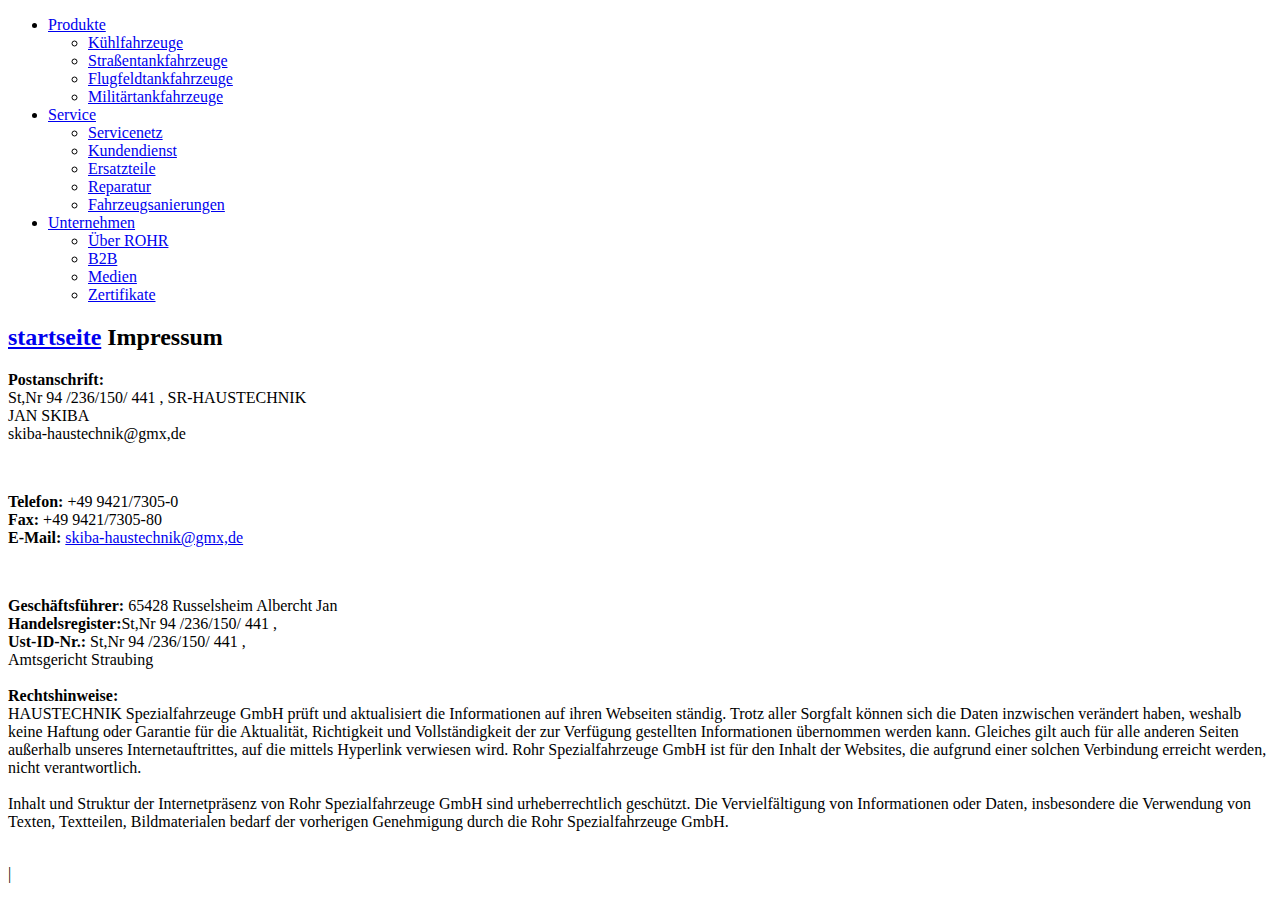
==== impressum.html @ 8e6afd30 "Add files via upload" ====
<!DOCTYPE html>
<!-- saved from url=(0051)https://www.rohr-spezialfahrzeuge.com/de/impressum/ -->
<html lang="de"><head><meta http-equiv="Content-Type" content="text/html; charset=UTF-8"><!--<base href="/">--><base href="."><title>Impressum - ROHR Spezialfahrzeuge</title><meta name="robots" content="index,follow,noodp"><meta name="content-language" content="de"><meta http-equiv="X-UA-Compatible" content="IE=EDGE"><meta name="og:type" content="website"><meta name="fb:app_id" content="1234567890"><meta name="robots" content="index,follow,noodp"><meta name="description" content="Die ROHR Spezialfahrzeuge GmbH aus Deutschland zählt zu den international führenden Herstellern im Bereich Kühlkofferfahrzeuge, Tankfahrzeuge, Flugfeldtankfahrzeuge und Militärtankfahrzeuge."><meta name="author" content="Rohr Spezialfahrzeuge"><meta property="og:title" content="Impressum"><meta property="og:site_name" content="ROHR Spezialfahrzeuge GmbH"><meta property="og:image" content="http://www.rohr-spezialfahrzeuge.com/facebook_og.png"><meta property="og:description" content="Die ROHR Spezialfahrzeuge GmbH aus Deutschland zählt zu den international führenden Herstellern im Bereich Kühlkofferfahrzeuge, Tankfahrzeuge, Flugfeldtankfahrzeuge und Militärtankfahrzeuge."><link rel="canonical" href="http://www.rohr-spezialfahrzeuge.com/de/impressum/"><meta name="viewport" content="width=device-width, initial-scale=1"><link rel="apple-touch-icon" sizes="180x180" href="https://www.rohr-spezialfahrzeuge.com/apple-touch-icon.png"><link rel="icon" type="image/png" href="https://www.rohr-spezialfahrzeuge.com/favicon-32x32.png" sizes="32x32"><link rel="icon" type="image/png" href="https://www.rohr-spezialfahrzeuge.com/favicon-16x16.png" sizes="16x16"><link rel="manifest" href="https://www.rohr-spezialfahrzeuge.com/manifest.json"><link rel="mask-icon" href="https://www.rohr-spezialfahrzeuge.com/safari-pinned-tab.svg" color="#d82022"><meta name="theme-color" content="#d82022"><link rel="stylesheet" href="Impressum - ROHR Spezialfahrzeuge_files/app.min.css"><style type="text/css" id="operaUserStyle"></style><link rel="modulepreload" as="script" crossorigin="" href="https://www.rohr-spezialfahrzeuge.com/fileadmin/build/assets/EventCountdown-c8544bce.js"><link rel="stylesheet" href="Impressum - ROHR Spezialfahrzeuge_files/EventCountdown.css">

 <style type="text/css">
@font-face {
  font-weight: 400;
  font-style:  normal;
  font-family: circular;

  src: url('chrome-extension://liecbddmkiiihnedobmlmillhodjkdmb/fonts/CircularXXWeb-Book.woff2') format('woff2');
}

@font-face {
  font-weight: 700;
  font-style:  normal;
  font-family: circular;

  src: url('chrome-extension://liecbddmkiiihnedobmlmillhodjkdmb/fonts/CircularXXWeb-Bold.woff2') format('woff2');
}</style><link rel="stylesheet" type="text/css" href="Impressum - ROHR Spezialfahrzeuge_files/676.5181.c.css"><link rel="stylesheet" type="text/css" href="Impressum - ROHR Spezialfahrzeuge_files/ui.e8db.c.css"><link rel="stylesheet" type="text/css" href="Impressum - ROHR Spezialfahrzeuge_files/233.362b.c.css"></head>
<!--[if IE 9]><body
class="ie9"><![endif]--><!--[if (gt IE 9)|!(IE)]><!--><body><!--<![endif]-->
<header id="h"> <nav id="mobile-menu" class="navbar navbar-mobile navbar-dark visible-md-down"><ul class="nav nav-stacked"><li class="nav-item has-sub"><a href="https://www.rohr-spezialfahrzeuge.com/de/kuehlfahrzeuge/" data-toggle="collapse" data-target="#collapse-7" role="button" aria-haspopup="true" aria-expanded="false" class="nav-link">Produkte<i class="icn icn-arrow_down"></i></a><div id="collapse-7" class="collapse"><ul class="nav nav-stacked text-xs-right"><li class="nav-item"><a href="https://www.rohr-spezialfahrzeuge.com/de/kuehlfahrzeuge/" class="nav-link">Kühlfahrzeuge</a></li><li class="nav-item"><a href="https://www.rohr-spezialfahrzeuge.com/de/strassentankfahrzeuge/" class="nav-link">Straßentankfahrzeuge</a></li><li class="nav-item"><a href="https://www.rohr-spezialfahrzeuge.com/de/flugfeldtankfahrzeuge/" class="nav-link">Flugfeldtankfahrzeuge</a></li><li class="nav-item"><a href="https://www.rohr-spezialfahrzeuge.com/de/militaertankfahrzeuge/" class="nav-link">Militärtankfahrzeuge</a></li></ul></div></li><li class="nav-item has-sub"><a href="https://www.rohr-spezialfahrzeuge.com/de/servicenetz/" data-toggle="collapse" data-target="#collapse-8" role="button" aria-haspopup="true" aria-expanded="false" class="nav-link">Service<i class="icn icn-arrow_down"></i></a><div id="collapse-8" class="collapse"><ul class="nav nav-stacked text-xs-right"><li class="nav-item"><a href="https://www.rohr-spezialfahrzeuge.com/de/servicenetz/" class="nav-link">Servicenetz</a></li><li class="nav-item"><a href="https://www.rohr-spezialfahrzeuge.com/de/kundendienst/" class="nav-link">Kundendienst</a></li><li class="nav-item"><a href="https://www.rohr-spezialfahrzeuge.com/de/ersatzteile/" class="nav-link">Ersatzteile</a></li><li class="nav-item"><a href="https://www.rohr-spezialfahrzeuge.com/de/reparatur/" class="nav-link">Reparatur</a></li><li class="nav-item"><a href="https://www.rohr-spezialfahrzeuge.com/de/fahrzeugsanierungen/" class="nav-link">Fahrzeugsanierungen</a></li></ul></div></li><li class="nav-item has-sub"><a href="https://www.rohr-spezialfahrzeuge.com/de/ueber-rohr/" data-toggle="collapse" data-target="#collapse-9" role="button" aria-haspopup="true" aria-expanded="false" class="nav-link">Unternehmen<i class="icn icn-arrow_down"></i></a><div id="collapse-9" class="collapse"><ul class="nav nav-stacked text-xs-right"><li class="nav-item"><a href="https://www.rohr-spezialfahrzeuge.com/de/ueber-rohr/" class="nav-link">Über ROHR</a></li><li class="nav-item"><a href="https://www.rohr-spezialfahrzeuge.com/de/b2b/" class="nav-link">B2B</a></li><li class="nav-item"><a href="https://www.rohr-spezialfahrzeuge.com/de/medien/" class="nav-link">Medien</a></li><li class="nav-item"><a href="https://www.rohr-spezialfahrzeuge.com/de/zertifikate/" class="nav-link">Zertifikate</a></li></ul></div></li>
  
 </nav></header><div id="site-content"><div class="page">
<a id="c9"></a><div class="container m-y-1"><div class="content-text "><div class="row"><div class="col-xs-12 col-md-10 col-xxl-8"><h2 class="no-border">
  <a href="index.html">startseite</a>
  
  Impressum</h2></div></div></div></div><div class="container slot-two-columns"><div class="row"><div class="col-xs-12 col-md-8">
<a id="c8"></a><div class="content-text m-b-1"><div class="row"><div class="col-sm-12"><p class="bodytext"><strong>Postanschrift:</strong><br> St,Nr 94 /236/150/ 441 , SR-HAUSTECHNIK <br> JAN SKIBA<br> skiba-haustechnik@gmx,de</p><p class="bodytext">&nbsp;</p><p class="bodytext"><strong>Telefon:</strong> +49 9421/7305-0<br> <strong>Fax:</strong> +49 9421/7305-80<br> <strong>E-Mail:</strong> <a href="mailto:info@rohr-spezialfahrzeuge.com">skiba-haustechnik@gmx,de</a></p><p class="bodytext">&nbsp;</p><p class="bodytext"><strong>Geschäftsführer:</strong>  65428 Russelsheim Albercht Jan
  
  
  
  <br> <strong>Handelsregister:</strong>St,Nr 94 /236/150/ 441 ,<br> <strong>Ust-ID-Nr.:</strong> St,Nr 94 /236/150/ 441 ,<br>  Amtsgericht Straubing<br> <br> <strong>Rechtshinweise:</strong><br> HAUSTECHNIK Spezialfahrzeuge GmbH prüft und aktualisiert die Informationen auf ihren Webseiten ständig. Trotz aller Sorgfalt können sich die Daten inzwischen verändert haben, weshalb keine Haftung oder Garantie für die Aktualität, Richtigkeit und Vollständigkeit der zur Verfügung gestellten Informationen übernommen werden kann. Gleiches gilt auch für alle anderen Seiten außerhalb unseres Internetauftrittes, auf die mittels Hyperlink verwiesen wird. Rohr Spezialfahrzeuge GmbH ist für den Inhalt der Websites, die aufgrund einer solchen Verbindung erreicht werden, nicht verantwortlich.<br> <br> Inhalt und Struktur der Internetpräsenz von Rohr Spezialfahrzeuge GmbH sind urheberrechtlich geschützt. Die Vervielfältigung von Informationen oder Daten, insbesondere die Verwendung von Texten, Textteilen, Bildmaterialen bedarf der vorherigen Genehmigung durch die Rohr Spezialfahrzeuge GmbH.<br> <br>   </p></div></div></div></div><div class="col-xs-12 col-md-4"></div></div></div></div></div>
  <script>var t3 = {
  id: 5,
  type: 0,
  lang: 0
};
window.cookieconsent_options = {
  message:"Wir möchten Ihnen den bestmöglichen Service bieten. Dazu speichern wir Informationen über Ihren Besuch in sogenannten Cookies. Durch die Nutzung dieser Webseite erklären Sie sich mit der Verwendung von Cookies einverstanden. <a href=/de/datenschutzerklaerung/>Datenschutzerklärung</a>",
  dismiss:"Verstanden!",
  learnMore:"Mehr Informationen",
  link:null,
  theme:null
};</script> <script type="module" src="./Impressum - ROHR Spezialfahrzeuge_files/app.min.js.téléchargé"></script><script></script><script src="./Impressum - ROHR Spezialfahrzeuge_files/banner.js.téléchargé" data-cookiefirst-key="1eafcaf3-7a5d-4e7d-9ab6-0aec67dd1686"></script> <div id="loom-companion-mv3" ext-id="liecbddmkiiihnedobmlmillhodjkdmb"><section id="shadow-host-companion"><template shadowrootmode="open"><div id="inner-shadow-companion"><div class="css-0" id="tooltip-mount-layer-companion"></div><style data-emotion="companion-global"></style><style data-emotion="companion" data-s=""></style><style>
            
    #inner-shadow-companion {
      font-size: 100%;
    }
    #inner-shadow-companion {
      font-family: circular, -apple-system, BlinkMacSystemFont, Segoe UI,
        sans-serif;
      color: var(--lns-color-body);
      
  font-size: var(--lns-fontSize-medium);
  line-height: var(--lns-lineHeight-medium);
;
      font-feature-settings: 'ss08' on;
    }

    #inner-shadow-companion *,
    #inner-shadow-companion *:before,
    #inner-shadow-companion *:after {
      box-sizing: border-box;
    }

    #inner-shadow-companion * {
      -webkit-font-smoothing: antialiased;
      -moz-osx-font-smoothing: grayscale;
      letter-spacing: calc(0.6px - 0.05em);
    }

    
    #inner-shadow-companion,
    .theme-light,
    [data-lens-theme="light"] {
      --lns-color-primary: var(--lns-themeLight-color-primary);--lns-color-primaryHover: var(--lns-themeLight-color-primaryHover);--lns-color-primaryActive: var(--lns-themeLight-color-primaryActive);--lns-color-body: var(--lns-themeLight-color-body);--lns-color-bodyDimmed: var(--lns-themeLight-color-bodyDimmed);--lns-color-background: var(--lns-themeLight-color-background);--lns-color-backgroundHover: var(--lns-themeLight-color-backgroundHover);--lns-color-backgroundActive: var(--lns-themeLight-color-backgroundActive);--lns-color-backgroundSecondary: var(--lns-themeLight-color-backgroundSecondary);--lns-color-backgroundSecondary2: var(--lns-themeLight-color-backgroundSecondary2);--lns-color-overlay: var(--lns-themeLight-color-overlay);--lns-color-border: var(--lns-themeLight-color-border);--lns-color-focusRing: var(--lns-themeLight-color-focusRing);--lns-color-record: var(--lns-themeLight-color-record);--lns-color-recordHover: var(--lns-themeLight-color-recordHover);--lns-color-recordActive: var(--lns-themeLight-color-recordActive);--lns-color-info: var(--lns-themeLight-color-info);--lns-color-success: var(--lns-themeLight-color-success);--lns-color-warning: var(--lns-themeLight-color-warning);--lns-color-danger: var(--lns-themeLight-color-danger);--lns-color-dangerHover: var(--lns-themeLight-color-dangerHover);--lns-color-dangerActive: var(--lns-themeLight-color-dangerActive);--lns-color-backdrop: var(--lns-themeLight-color-backdrop);--lns-color-backdropDark: var(--lns-themeLight-color-backdropDark);--lns-color-backdropTwilight: var(--lns-themeLight-color-backdropTwilight);--lns-color-disabledContent: var(--lns-themeLight-color-disabledContent);--lns-color-highlight: var(--lns-themeLight-color-highlight);--lns-color-disabledBackground: var(--lns-themeLight-color-disabledBackground);--lns-color-formFieldBorder: var(--lns-themeLight-color-formFieldBorder);--lns-color-formFieldBackground: var(--lns-themeLight-color-formFieldBackground);--lns-color-buttonBorder: var(--lns-themeLight-color-buttonBorder);--lns-color-upgrade: var(--lns-themeLight-color-upgrade);--lns-color-upgradeHover: var(--lns-themeLight-color-upgradeHover);--lns-color-upgradeActive: var(--lns-themeLight-color-upgradeActive);--lns-color-tabBackground: var(--lns-themeLight-color-tabBackground);--lns-color-discoveryBackground: var(--lns-themeLight-color-discoveryBackground);--lns-color-discoveryLightBackground: var(--lns-themeLight-color-discoveryLightBackground);--lns-color-discoveryTitle: var(--lns-themeLight-color-discoveryTitle);--lns-color-discoveryHighlight: var(--lns-themeLight-color-discoveryHighlight);
    }

    .theme-dark,
    [data-lens-theme="dark"] {
      --lns-color-primary: var(--lns-themeDark-color-primary);--lns-color-primaryHover: var(--lns-themeDark-color-primaryHover);--lns-color-primaryActive: var(--lns-themeDark-color-primaryActive);--lns-color-body: var(--lns-themeDark-color-body);--lns-color-bodyDimmed: var(--lns-themeDark-color-bodyDimmed);--lns-color-background: var(--lns-themeDark-color-background);--lns-color-backgroundHover: var(--lns-themeDark-color-backgroundHover);--lns-color-backgroundActive: var(--lns-themeDark-color-backgroundActive);--lns-color-backgroundSecondary: var(--lns-themeDark-color-backgroundSecondary);--lns-color-backgroundSecondary2: var(--lns-themeDark-color-backgroundSecondary2);--lns-color-overlay: var(--lns-themeDark-color-overlay);--lns-color-border: var(--lns-themeDark-color-border);--lns-color-focusRing: var(--lns-themeDark-color-focusRing);--lns-color-record: var(--lns-themeDark-color-record);--lns-color-recordHover: var(--lns-themeDark-color-recordHover);--lns-color-recordActive: var(--lns-themeDark-color-recordActive);--lns-color-info: var(--lns-themeDark-color-info);--lns-color-success: var(--lns-themeDark-color-success);--lns-color-warning: var(--lns-themeDark-color-warning);--lns-color-danger: var(--lns-themeDark-color-danger);--lns-color-dangerHover: var(--lns-themeDark-color-dangerHover);--lns-color-dangerActive: var(--lns-themeDark-color-dangerActive);--lns-color-backdrop: var(--lns-themeDark-color-backdrop);--lns-color-backdropDark: var(--lns-themeDark-color-backdropDark);--lns-color-backdropTwilight: var(--lns-themeDark-color-backdropTwilight);--lns-color-disabledContent: var(--lns-themeDark-color-disabledContent);--lns-color-highlight: var(--lns-themeDark-color-highlight);--lns-color-disabledBackground: var(--lns-themeDark-color-disabledBackground);--lns-color-formFieldBorder: var(--lns-themeDark-color-formFieldBorder);--lns-color-formFieldBackground: var(--lns-themeDark-color-formFieldBackground);--lns-color-buttonBorder: var(--lns-themeDark-color-buttonBorder);--lns-color-upgrade: var(--lns-themeDark-color-upgrade);--lns-color-upgradeHover: var(--lns-themeDark-color-upgradeHover);--lns-color-upgradeActive: var(--lns-themeDark-color-upgradeActive);--lns-color-tabBackground: var(--lns-themeDark-color-tabBackground);--lns-color-discoveryBackground: var(--lns-themeDark-color-discoveryBackground);--lns-color-discoveryLightBackground: var(--lns-themeDark-color-discoveryLightBackground);--lns-color-discoveryTitle: var(--lns-themeDark-color-discoveryTitle);--lns-color-discoveryHighlight: var(--lns-themeDark-color-discoveryHighlight);
    }
  

    
    #inner-shadow-companion {
      --lns-fontWeight-book:400;--lns-fontWeight-bold:700;--lns-unit:0.5rem;--lns-fontSize-small:calc(1.5 * var(--lns-unit, 8px));--lns-lineHeight-small:1.5;--lns-fontSize-body-sm:calc(1.5 * var(--lns-unit, 8px));--lns-lineHeight-body-sm:1.5;--lns-fontSize-medium:calc(1.75 * var(--lns-unit, 8px));--lns-lineHeight-medium:1.6;--lns-fontSize-body-md:calc(1.75 * var(--lns-unit, 8px));--lns-lineHeight-body-md:1.6;--lns-fontSize-large:calc(2.25 * var(--lns-unit, 8px));--lns-lineHeight-large:1.45;--lns-fontSize-body-lg:calc(2.25 * var(--lns-unit, 8px));--lns-lineHeight-body-lg:1.45;--lns-fontSize-xlarge:calc(3 * var(--lns-unit, 8px));--lns-lineHeight-xlarge:1.35;--lns-fontSize-heading-sm:calc(3 * var(--lns-unit, 8px));--lns-lineHeight-heading-sm:1.35;--lns-fontSize-xxlarge:calc(4 * var(--lns-unit, 8px));--lns-lineHeight-xxlarge:1.2;--lns-fontSize-heading-md:calc(4 * var(--lns-unit, 8px));--lns-lineHeight-heading-md:1.2;--lns-fontSize-xxxlarge:calc(6 * var(--lns-unit, 8px));--lns-lineHeight-xxxlarge:1.15;--lns-fontSize-heading-lg:calc(6 * var(--lns-unit, 8px));--lns-lineHeight-heading-lg:1.15;--lns-radius-medium:calc(1 * var(--lns-unit, 8px));--lns-radius-large:calc(2 * var(--lns-unit, 8px));--lns-radius-xlarge:calc(3 * var(--lns-unit, 8px));--lns-radius-full:calc(999 * var(--lns-unit, 8px));--lns-shadow-small:0 calc(0.5 * var(--lns-unit, 8px)) calc(1.25 * var(--lns-unit, 8px)) hsla(0, 0%, 0%, 0.05);--lns-shadow-medium:0 calc(0.5 * var(--lns-unit, 8px)) calc(1.25 * var(--lns-unit, 8px)) hsla(0, 0%, 0%, 0.1);--lns-shadow-large:0 calc(0.75 * var(--lns-unit, 8px)) calc(3 * var(--lns-unit, 8px)) hsla(0, 0%, 0%, 0.1);--lns-space-xsmall:calc(0.5 * var(--lns-unit, 8px));--lns-space-small:calc(1 * var(--lns-unit, 8px));--lns-space-medium:calc(2 * var(--lns-unit, 8px));--lns-space-large:calc(3 * var(--lns-unit, 8px));--lns-space-xlarge:calc(5 * var(--lns-unit, 8px));--lns-space-xxlarge:calc(8 * var(--lns-unit, 8px));--lns-formFieldBorderWidth:1px;--lns-formFieldBorderWidthFocus:2px;--lns-formFieldHeight:calc(4.5 * var(--lns-unit, 8px));--lns-formFieldRadius:calc(2.25 * var(--lns-unit, 8px));--lns-formFieldHorizontalPadding:calc(2 * var(--lns-unit, 8px));--lns-formFieldBorderShadow:
    inset 0 0 0 var(--lns-formFieldBorderWidth) var(--lns-color-formFieldBorder)
  ;--lns-formFieldBorderShadowFocus:
    inset 0 0 0 var(--lns-formFieldBorderWidthFocus) var(--lns-color-blurple),
    0 0 0 var(--lns-formFieldBorderWidthFocus) var(--lns-color-focusRing)
  ;--lns-color-red:hsla(11,80%,45%,1);--lns-color-blurpleLight:hsla(240,83.3%,95.3%,1);--lns-color-blurpleMedium:hsla(242,81%,87.6%,1);--lns-color-blurple:hsla(242,88.4%,66.3%,1);--lns-color-blurpleDark:hsla(242,87.6%,62%,1);--lns-color-blurpleStrong:hsla(252,46%,33%,1);--lns-color-offWhite:hsla(45,36.4%,95.7%,1);--lns-color-blueLight:hsla(206,58.3%,85.9%,1);--lns-color-blue:hsla(206,100%,73.3%,1);--lns-color-blueDark:hsla(206,29.5%,33.9%,1);--lns-color-orangeLight:hsla(6,100%,89.6%,1);--lns-color-orange:hsla(11,100%,62.2%,1);--lns-color-orangeDark:hsla(11,79.9%,64.9%,1);--lns-color-tealLight:hsla(180,20%,67.6%,1);--lns-color-teal:hsla(180,51.4%,51.6%,1);--lns-color-tealDark:hsla(180,16.2%,22.9%,1);--lns-color-yellowLight:hsla(39,100%,87.8%,1);--lns-color-yellow:hsla(50,100%,57.3%,1);--lns-color-yellowDark:hsla(39,100%,68%,1);--lns-color-grey8:hsla(0,0%,13%,1);--lns-color-grey7:hsla(246,16%,26%,1);--lns-color-grey6:hsla(252,13%,46%,1);--lns-color-grey5:hsla(240,7%,62%,1);--lns-color-grey4:hsla(259,12%,75%,1);--lns-color-grey3:hsla(260,11%,85%,1);--lns-color-grey2:hsla(260,11%,95%,1);--lns-color-grey1:hsla(240,7%,97%,1);--lns-color-white:hsla(0,0%,100%,1);--lns-themeLight-color-primary:hsla(242,88.4%,66.3%,1);--lns-themeLight-color-primaryHover:hsla(242,88.4%,56.3%,1);--lns-themeLight-color-primaryActive:hsla(242,88.4%,45.3%,1);--lns-themeLight-color-body:hsla(0,0%,13%,1);--lns-themeLight-color-bodyDimmed:hsla(252,13%,46%,1);--lns-themeLight-color-background:hsla(0,0%,100%,1);--lns-themeLight-color-backgroundHover:hsla(246,16%,26%,0.1);--lns-themeLight-color-backgroundActive:hsla(246,16%,26%,0.3);--lns-themeLight-color-backgroundSecondary:hsla(246,16%,26%,0.04);--lns-themeLight-color-backgroundSecondary2:hsla(45,34%,78%,0.2);--lns-themeLight-color-overlay:hsla(0,0%,100%,1);--lns-themeLight-color-border:hsla(252,13%,46%,0.2);--lns-themeLight-color-focusRing:hsla(242,88.4%,66.3%,0.5);--lns-themeLight-color-record:hsla(11,100%,62.2%,1);--lns-themeLight-color-recordHover:hsla(11,100%,52.2%,1);--lns-themeLight-color-recordActive:hsla(11,100%,42.2%,1);--lns-themeLight-color-info:hsla(206,100%,73.3%,1);--lns-themeLight-color-success:hsla(180,51.4%,51.6%,1);--lns-themeLight-color-warning:hsla(39,100%,68%,1);--lns-themeLight-color-danger:hsla(11,80%,45%,1);--lns-themeLight-color-dangerHover:hsla(11,80%,38%,1);--lns-themeLight-color-dangerActive:hsla(11,80%,31%,1);--lns-themeLight-color-backdrop:hsla(0,0%,13%,0.5);--lns-themeLight-color-backdropDark:hsla(0,0%,13%,0.9);--lns-themeLight-color-backdropTwilight:hsla(245,44.8%,46.9%,0.8);--lns-themeLight-color-disabledContent:hsla(240,7%,62%,1);--lns-themeLight-color-highlight:hsla(240,83.3%,66.3%,0.15);--lns-themeLight-color-disabledBackground:hsla(260,11%,95%,1);--lns-themeLight-color-formFieldBorder:hsla(260,11%,85%,1);--lns-themeLight-color-formFieldBackground:hsla(0,0%,100%,1);--lns-themeLight-color-buttonBorder:hsla(252,13%,46%,0.25);--lns-themeLight-color-upgrade:hsla(206,100%,93%,1);--lns-themeLight-color-upgradeHover:hsla(206,100%,85%,1);--lns-themeLight-color-upgradeActive:hsla(206,100%,77%,1);--lns-themeLight-color-tabBackground:hsla(252,13%,46%,0.15);--lns-themeLight-color-discoveryBackground:hsla(206,100%,93%,1);--lns-themeLight-color-discoveryLightBackground:hsla(206,100%,97%,1);--lns-themeLight-color-discoveryTitle:hsla(0,0%,13%,1);--lns-themeLight-color-discoveryHighlight:hsla(206,100%,77%,0.3);--lns-themeDark-color-primary:hsla(242,87%,73%,1);--lns-themeDark-color-primaryHover:hsla(242,88.4%,56.3%,1);--lns-themeDark-color-primaryActive:hsla(242,88.4%,45.3%,1);--lns-themeDark-color-body:hsla(240,7%,97%,1);--lns-themeDark-color-bodyDimmed:hsla(240,7%,62%,1);--lns-themeDark-color-background:hsla(0,0%,13%,1);--lns-themeDark-color-backgroundHover:hsla(0,0%,100%,0.1);--lns-themeDark-color-backgroundActive:hsla(0,0%,100%,0.2);--lns-themeDark-color-backgroundSecondary:hsla(0,0%,100%,0.04);--lns-themeDark-color-backgroundSecondary2:hsla(45,13%,44%,0.2);--lns-themeDark-color-overlay:hsla(0,0%,20%,1);--lns-themeDark-color-border:hsla(259,12%,75%,0.2);--lns-themeDark-color-focusRing:hsla(242,88.4%,66.3%,0.5);--lns-themeDark-color-record:hsla(11,100%,62.2%,1);--lns-themeDark-color-recordHover:hsla(11,100%,52.2%,1);--lns-themeDark-color-recordActive:hsla(11,100%,42.2%,1);--lns-themeDark-color-info:hsla(206,100%,73.3%,1);--lns-themeDark-color-success:hsla(180,51.4%,51.6%,1);--lns-themeDark-color-warning:hsla(39,100%,68%,1);--lns-themeDark-color-danger:hsla(11,80%,45%,1);--lns-themeDark-color-dangerHover:hsla(11,80%,38%,1);--lns-themeDark-color-dangerActive:hsla(11,80%,31%,1);--lns-themeDark-color-backdrop:hsla(0,0%,13%,0.5);--lns-themeDark-color-backdropDark:hsla(0,0%,13%,0.9);--lns-themeDark-color-backdropTwilight:hsla(245,44.8%,46.9%,0.8);--lns-themeDark-color-disabledContent:hsla(240,7%,62%,1);--lns-themeDark-color-highlight:hsla(240,83.3%,66.3%,0.15);--lns-themeDark-color-disabledBackground:hsla(252,13%,23%,1);--lns-themeDark-color-formFieldBorder:hsla(252,13%,46%,1);--lns-themeDark-color-formFieldBackground:hsla(0,0%,13%,1);--lns-themeDark-color-buttonBorder:hsla(0,0%,100%,0.25);--lns-themeDark-color-upgrade:hsla(206,92%,81%,1);--lns-themeDark-color-upgradeHover:hsla(206,92%,74%,1);--lns-themeDark-color-upgradeActive:hsla(206,92%,67%,1);--lns-themeDark-color-tabBackground:hsla(0,0%,100%,0.15);--lns-themeDark-color-discoveryBackground:hsla(206,92%,81%,1);--lns-themeDark-color-discoveryLightBackground:hsla(0,0%,13%,1);--lns-themeDark-color-discoveryTitle:hsla(206,100%,73.3%,1);--lns-themeDark-color-discoveryHighlight:hsla(206,100%,77%,0.3);
    }
  

    .c\:red{color:var(--lns-color-red)}.c\:blurpleLight{color:var(--lns-color-blurpleLight)}.c\:blurpleMedium{color:var(--lns-color-blurpleMedium)}.c\:blurple{color:var(--lns-color-blurple)}.c\:blurpleDark{color:var(--lns-color-blurpleDark)}.c\:blurpleStrong{color:var(--lns-color-blurpleStrong)}.c\:offWhite{color:var(--lns-color-offWhite)}.c\:blueLight{color:var(--lns-color-blueLight)}.c\:blue{color:var(--lns-color-blue)}.c\:blueDark{color:var(--lns-color-blueDark)}.c\:orangeLight{color:var(--lns-color-orangeLight)}.c\:orange{color:var(--lns-color-orange)}.c\:orangeDark{color:var(--lns-color-orangeDark)}.c\:tealLight{color:var(--lns-color-tealLight)}.c\:teal{color:var(--lns-color-teal)}.c\:tealDark{color:var(--lns-color-tealDark)}.c\:yellowLight{color:var(--lns-color-yellowLight)}.c\:yellow{color:var(--lns-color-yellow)}.c\:yellowDark{color:var(--lns-color-yellowDark)}.c\:grey8{color:var(--lns-color-grey8)}.c\:grey7{color:var(--lns-color-grey7)}.c\:grey6{color:var(--lns-color-grey6)}.c\:grey5{color:var(--lns-color-grey5)}.c\:grey4{color:var(--lns-color-grey4)}.c\:grey3{color:var(--lns-color-grey3)}.c\:grey2{color:var(--lns-color-grey2)}.c\:grey1{color:var(--lns-color-grey1)}.c\:white{color:var(--lns-color-white)}.c\:primary{color:var(--lns-color-primary)}.c\:primaryHover{color:var(--lns-color-primaryHover)}.c\:primaryActive{color:var(--lns-color-primaryActive)}.c\:body{color:var(--lns-color-body)}.c\:bodyDimmed{color:var(--lns-color-bodyDimmed)}.c\:background{color:var(--lns-color-background)}.c\:backgroundHover{color:var(--lns-color-backgroundHover)}.c\:backgroundActive{color:var(--lns-color-backgroundActive)}.c\:backgroundSecondary{color:var(--lns-color-backgroundSecondary)}.c\:backgroundSecondary2{color:var(--lns-color-backgroundSecondary2)}.c\:overlay{color:var(--lns-color-overlay)}.c\:border{color:var(--lns-color-border)}.c\:focusRing{color:var(--lns-color-focusRing)}.c\:record{color:var(--lns-color-record)}.c\:recordHover{color:var(--lns-color-recordHover)}.c\:recordActive{color:var(--lns-color-recordActive)}.c\:info{color:var(--lns-color-info)}.c\:success{color:var(--lns-color-success)}.c\:warning{color:var(--lns-color-warning)}.c\:danger{color:var(--lns-color-danger)}.c\:dangerHover{color:var(--lns-color-dangerHover)}.c\:dangerActive{color:var(--lns-color-dangerActive)}.c\:backdrop{color:var(--lns-color-backdrop)}.c\:backdropDark{color:var(--lns-color-backdropDark)}.c\:backdropTwilight{color:var(--lns-color-backdropTwilight)}.c\:disabledContent{color:var(--lns-color-disabledContent)}.c\:highlight{color:var(--lns-color-highlight)}.c\:disabledBackground{color:var(--lns-color-disabledBackground)}.c\:formFieldBorder{color:var(--lns-color-formFieldBorder)}.c\:formFieldBackground{color:var(--lns-color-formFieldBackground)}.c\:buttonBorder{color:var(--lns-color-buttonBorder)}.c\:upgrade{color:var(--lns-color-upgrade)}.c\:upgradeHover{color:var(--lns-color-upgradeHover)}.c\:upgradeActive{color:var(--lns-color-upgradeActive)}.c\:tabBackground{color:var(--lns-color-tabBackground)}.c\:discoveryBackground{color:var(--lns-color-discoveryBackground)}.c\:discoveryLightBackground{color:var(--lns-color-discoveryLightBackground)}.c\:discoveryTitle{color:var(--lns-color-discoveryTitle)}.c\:discoveryHighlight{color:var(--lns-color-discoveryHighlight)}.shadow\:small{box-shadow:var(--lns-shadow-small)}.shadow\:medium{box-shadow:var(--lns-shadow-medium)}.shadow\:large{box-shadow:var(--lns-shadow-large)}.radius\:medium{border-radius:var(--lns-radius-medium)}.radius\:large{border-radius:var(--lns-radius-large)}.radius\:xlarge{border-radius:var(--lns-radius-xlarge)}.radius\:full{border-radius:var(--lns-radius-full)}.bgc\:red{background-color:var(--lns-color-red)}.bgc\:blurpleLight{background-color:var(--lns-color-blurpleLight)}.bgc\:blurpleMedium{background-color:var(--lns-color-blurpleMedium)}.bgc\:blurple{background-color:var(--lns-color-blurple)}.bgc\:blurpleDark{background-color:var(--lns-color-blurpleDark)}.bgc\:blurpleStrong{background-color:var(--lns-color-blurpleStrong)}.bgc\:offWhite{background-color:var(--lns-color-offWhite)}.bgc\:blueLight{background-color:var(--lns-color-blueLight)}.bgc\:blue{background-color:var(--lns-color-blue)}.bgc\:blueDark{background-color:var(--lns-color-blueDark)}.bgc\:orangeLight{background-color:var(--lns-color-orangeLight)}.bgc\:orange{background-color:var(--lns-color-orange)}.bgc\:orangeDark{background-color:var(--lns-color-orangeDark)}.bgc\:tealLight{background-color:var(--lns-color-tealLight)}.bgc\:teal{background-color:var(--lns-color-teal)}.bgc\:tealDark{background-color:var(--lns-color-tealDark)}.bgc\:yellowLight{background-color:var(--lns-color-yellowLight)}.bgc\:yellow{background-color:var(--lns-color-yellow)}.bgc\:yellowDark{background-color:var(--lns-color-yellowDark)}.bgc\:grey8{background-color:var(--lns-color-grey8)}.bgc\:grey7{background-color:var(--lns-color-grey7)}.bgc\:grey6{background-color:var(--lns-color-grey6)}.bgc\:grey5{background-color:var(--lns-color-grey5)}.bgc\:grey4{background-color:var(--lns-color-grey4)}.bgc\:grey3{background-color:var(--lns-color-grey3)}.bgc\:grey2{background-color:var(--lns-color-grey2)}.bgc\:grey1{background-color:var(--lns-color-grey1)}.bgc\:white{background-color:var(--lns-color-white)}.bgc\:primary{background-color:var(--lns-color-primary)}.bgc\:primaryHover{background-color:var(--lns-color-primaryHover)}.bgc\:primaryActive{background-color:var(--lns-color-primaryActive)}.bgc\:body{background-color:var(--lns-color-body)}.bgc\:bodyDimmed{background-color:var(--lns-color-bodyDimmed)}.bgc\:background{background-color:var(--lns-color-background)}.bgc\:backgroundHover{background-color:var(--lns-color-backgroundHover)}.bgc\:backgroundActive{background-color:var(--lns-color-backgroundActive)}.bgc\:backgroundSecondary{background-color:var(--lns-color-backgroundSecondary)}.bgc\:backgroundSecondary2{background-color:var(--lns-color-backgroundSecondary2)}.bgc\:overlay{background-color:var(--lns-color-overlay)}.bgc\:border{background-color:var(--lns-color-border)}.bgc\:focusRing{background-color:var(--lns-color-focusRing)}.bgc\:record{background-color:var(--lns-color-record)}.bgc\:recordHover{background-color:var(--lns-color-recordHover)}.bgc\:recordActive{background-color:var(--lns-color-recordActive)}.bgc\:info{background-color:var(--lns-color-info)}.bgc\:success{background-color:var(--lns-color-success)}.bgc\:warning{background-color:var(--lns-color-warning)}.bgc\:danger{background-color:var(--lns-color-danger)}.bgc\:dangerHover{background-color:var(--lns-color-dangerHover)}.bgc\:dangerActive{background-color:var(--lns-color-dangerActive)}.bgc\:backdrop{background-color:var(--lns-color-backdrop)}.bgc\:backdropDark{background-color:var(--lns-color-backdropDark)}.bgc\:backdropTwilight{background-color:var(--lns-color-backdropTwilight)}.bgc\:disabledContent{background-color:var(--lns-color-disabledContent)}.bgc\:highlight{background-color:var(--lns-color-highlight)}.bgc\:disabledBackground{background-color:var(--lns-color-disabledBackground)}.bgc\:formFieldBorder{background-color:var(--lns-color-formFieldBorder)}.bgc\:formFieldBackground{background-color:var(--lns-color-formFieldBackground)}.bgc\:buttonBorder{background-color:var(--lns-color-buttonBorder)}.bgc\:upgrade{background-color:var(--lns-color-upgrade)}.bgc\:upgradeHover{background-color:var(--lns-color-upgradeHover)}.bgc\:upgradeActive{background-color:var(--lns-color-upgradeActive)}.bgc\:tabBackground{background-color:var(--lns-color-tabBackground)}.bgc\:discoveryBackground{background-color:var(--lns-color-discoveryBackground)}.bgc\:discoveryLightBackground{background-color:var(--lns-color-discoveryLightBackground)}.bgc\:discoveryTitle{background-color:var(--lns-color-discoveryTitle)}.bgc\:discoveryHighlight{background-color:var(--lns-color-discoveryHighlight)}.m\:0{margin:0}.m\:auto{margin:auto}.m\:xsmall{margin:var(--lns-space-xsmall)}.m\:small{margin:var(--lns-space-small)}.m\:medium{margin:var(--lns-space-medium)}.m\:large{margin:var(--lns-space-large)}.m\:xlarge{margin:var(--lns-space-xlarge)}.m\:xxlarge{margin:var(--lns-space-xxlarge)}.mt\:0{margin-top:0}.mt\:auto{margin-top:auto}.mt\:xsmall{margin-top:var(--lns-space-xsmall)}.mt\:small{margin-top:var(--lns-space-small)}.mt\:medium{margin-top:var(--lns-space-medium)}.mt\:large{margin-top:var(--lns-space-large)}.mt\:xlarge{margin-top:var(--lns-space-xlarge)}.mt\:xxlarge{margin-top:var(--lns-space-xxlarge)}.mb\:0{margin-bottom:0}.mb\:auto{margin-bottom:auto}.mb\:xsmall{margin-bottom:var(--lns-space-xsmall)}.mb\:small{margin-bottom:var(--lns-space-small)}.mb\:medium{margin-bottom:var(--lns-space-medium)}.mb\:large{margin-bottom:var(--lns-space-large)}.mb\:xlarge{margin-bottom:var(--lns-space-xlarge)}.mb\:xxlarge{margin-bottom:var(--lns-space-xxlarge)}.ml\:0{margin-left:0}.ml\:auto{margin-left:auto}.ml\:xsmall{margin-left:var(--lns-space-xsmall)}.ml\:small{margin-left:var(--lns-space-small)}.ml\:medium{margin-left:var(--lns-space-medium)}.ml\:large{margin-left:var(--lns-space-large)}.ml\:xlarge{margin-left:var(--lns-space-xlarge)}.ml\:xxlarge{margin-left:var(--lns-space-xxlarge)}.mr\:0{margin-right:0}.mr\:auto{margin-right:auto}.mr\:xsmall{margin-right:var(--lns-space-xsmall)}.mr\:small{margin-right:var(--lns-space-small)}.mr\:medium{margin-right:var(--lns-space-medium)}.mr\:large{margin-right:var(--lns-space-large)}.mr\:xlarge{margin-right:var(--lns-space-xlarge)}.mr\:xxlarge{margin-right:var(--lns-space-xxlarge)}.mx\:0{margin-left:0;margin-right:0}.mx\:auto{margin-left:auto;margin-right:auto}.mx\:xsmall{margin-left:var(--lns-space-xsmall);margin-right:var(--lns-space-xsmall)}.mx\:small{margin-left:var(--lns-space-small);margin-right:var(--lns-space-small)}.mx\:medium{margin-left:var(--lns-space-medium);margin-right:var(--lns-space-medium)}.mx\:large{margin-left:var(--lns-space-large);margin-right:var(--lns-space-large)}.mx\:xlarge{margin-left:var(--lns-space-xlarge);margin-right:var(--lns-space-xlarge)}.mx\:xxlarge{margin-left:var(--lns-space-xxlarge);margin-right:var(--lns-space-xxlarge)}.my\:0{margin-top:0;margin-bottom:0}.my\:auto{margin-top:auto;margin-bottom:auto}.my\:xsmall{margin-top:var(--lns-space-xsmall);margin-bottom:var(--lns-space-xsmall)}.my\:small{margin-top:var(--lns-space-small);margin-bottom:var(--lns-space-small)}.my\:medium{margin-top:var(--lns-space-medium);margin-bottom:var(--lns-space-medium)}.my\:large{margin-top:var(--lns-space-large);margin-bottom:var(--lns-space-large)}.my\:xlarge{margin-top:var(--lns-space-xlarge);margin-bottom:var(--lns-space-xlarge)}.my\:xxlarge{margin-top:var(--lns-space-xxlarge);margin-bottom:var(--lns-space-xxlarge)}.p\:0{padding:0}.p\:xsmall{padding:var(--lns-space-xsmall)}.p\:small{padding:var(--lns-space-small)}.p\:medium{padding:var(--lns-space-medium)}.p\:large{padding:var(--lns-space-large)}.p\:xlarge{padding:var(--lns-space-xlarge)}.p\:xxlarge{padding:var(--lns-space-xxlarge)}.pt\:0{padding-top:0}.pt\:xsmall{padding-top:var(--lns-space-xsmall)}.pt\:small{padding-top:var(--lns-space-small)}.pt\:medium{padding-top:var(--lns-space-medium)}.pt\:large{padding-top:var(--lns-space-large)}.pt\:xlarge{padding-top:var(--lns-space-xlarge)}.pt\:xxlarge{padding-top:var(--lns-space-xxlarge)}.pb\:0{padding-bottom:0}.pb\:xsmall{padding-bottom:var(--lns-space-xsmall)}.pb\:small{padding-bottom:var(--lns-space-small)}.pb\:medium{padding-bottom:var(--lns-space-medium)}.pb\:large{padding-bottom:var(--lns-space-large)}.pb\:xlarge{padding-bottom:var(--lns-space-xlarge)}.pb\:xxlarge{padding-bottom:var(--lns-space-xxlarge)}.pl\:0{padding-left:0}.pl\:xsmall{padding-left:var(--lns-space-xsmall)}.pl\:small{padding-left:var(--lns-space-small)}.pl\:medium{padding-left:var(--lns-space-medium)}.pl\:large{padding-left:var(--lns-space-large)}.pl\:xlarge{padding-left:var(--lns-space-xlarge)}.pl\:xxlarge{padding-left:var(--lns-space-xxlarge)}.pr\:0{padding-right:0}.pr\:xsmall{padding-right:var(--lns-space-xsmall)}.pr\:small{padding-right:var(--lns-space-small)}.pr\:medium{padding-right:var(--lns-space-medium)}.pr\:large{padding-right:var(--lns-space-large)}.pr\:xlarge{padding-right:var(--lns-space-xlarge)}.pr\:xxlarge{padding-right:var(--lns-space-xxlarge)}.px\:0{padding-left:0;padding-right:0}.px\:xsmall{padding-left:var(--lns-space-xsmall);padding-right:var(--lns-space-xsmall)}.px\:small{padding-left:var(--lns-space-small);padding-right:var(--lns-space-small)}.px\:medium{padding-left:var(--lns-space-medium);padding-right:var(--lns-space-medium)}.px\:large{padding-left:var(--lns-space-large);padding-right:var(--lns-space-large)}.px\:xlarge{padding-left:var(--lns-space-xlarge);padding-right:var(--lns-space-xlarge)}.px\:xxlarge{padding-left:var(--lns-space-xxlarge);padding-right:var(--lns-space-xxlarge)}.py\:0{padding-top:0;padding-bottom:0}.py\:xsmall{padding-top:var(--lns-space-xsmall);padding-bottom:var(--lns-space-xsmall)}.py\:small{padding-top:var(--lns-space-small);padding-bottom:var(--lns-space-small)}.py\:medium{padding-top:var(--lns-space-medium);padding-bottom:var(--lns-space-medium)}.py\:large{padding-top:var(--lns-space-large);padding-bottom:var(--lns-space-large)}.py\:xlarge{padding-top:var(--lns-space-xlarge);padding-bottom:var(--lns-space-xlarge)}.py\:xxlarge{padding-top:var(--lns-space-xxlarge);padding-bottom:var(--lns-space-xxlarge)}.text\:small{font-size:var(--lns-fontSize-small);line-height:var(--lns-lineHeight-small)}.text\:body-sm{font-size:var(--lns-fontSize-body-sm);line-height:var(--lns-lineHeight-body-sm)}.text\:medium{font-size:var(--lns-fontSize-medium);line-height:var(--lns-lineHeight-medium)}.text\:body-md{font-size:var(--lns-fontSize-body-md);line-height:var(--lns-lineHeight-body-md)}.text\:large{font-size:var(--lns-fontSize-large);line-height:var(--lns-lineHeight-large)}.text\:body-lg{font-size:var(--lns-fontSize-body-lg);line-height:var(--lns-lineHeight-body-lg)}.text\:xlarge{font-size:var(--lns-fontSize-xlarge);line-height:var(--lns-lineHeight-xlarge)}.text\:heading-sm{font-size:var(--lns-fontSize-heading-sm);line-height:var(--lns-lineHeight-heading-sm)}.text\:xxlarge{font-size:var(--lns-fontSize-xxlarge);line-height:var(--lns-lineHeight-xxlarge)}.text\:heading-md{font-size:var(--lns-fontSize-heading-md);line-height:var(--lns-lineHeight-heading-md)}.text\:xxxlarge{font-size:var(--lns-fontSize-xxxlarge);line-height:var(--lns-lineHeight-xxxlarge)}.text\:heading-lg{font-size:var(--lns-fontSize-heading-lg);line-height:var(--lns-lineHeight-heading-lg)}.weight\:book{font-weight:var(--lns-fontWeight-book)}.weight\:bold{font-weight:var(--lns-fontWeight-bold)}.text\:body{font-size:var(--lns-fontSize-body-md);line-height:var(--lns-lineHeight-body-md);font-weight:var(--lns-fontWeight-book)}.text\:title{font-size:var(--lns-fontSize-body-lg);line-height:var(--lns-lineHeight-body-lg);font-weight:var(--lns-fontWeight-bold)}.text\:mainTitle{font-size:var(--lns-fontSize-heading-md);line-height:var(--lns-lineHeight-heading-md);font-weight:var(--lns-fontWeight-bold)}.text\:left{text-align:left}.text\:right{text-align:right}.text\:center{text-align:center}.border{border:1px solid var(--lns-color-border)}.borderTop{border-top:1px solid var(--lns-color-border)}.borderBottom{border-bottom:1px solid var(--lns-color-border)}.borderLeft{border-left:1px solid var(--lns-color-border)}.borderRight{border-right:1px solid var(--lns-color-border)}.inline{display:inline}.block{display:block}.flex{display:flex}.inlineBlock{display:inline-block}.inlineFlex{display:inline-flex}.none{display:none}.flexWrap{flex-wrap:wrap}.flexDirection\:column{flex-direction:column}.flexDirection\:row{flex-direction:row}.items\:stretch{align-items:stretch}.items\:center{align-items:center}.items\:baseline{align-items:baseline}.items\:flexStart{align-items:flex-start}.items\:flexEnd{align-items:flex-end}.items\:selfStart{align-items:self-start}.items\:selfEnd{align-items:self-end}.justify\:flexStart{justify-content:flex-start}.justify\:flexEnd{justify-content:flex-end}.justify\:center{justify-content:center}.justify\:spaceBetween{justify-content:space-between}.justify\:spaceAround{justify-content:space-around}.justify\:spaceEvenly{justify-content:space-evenly}.grow\:0{flex-grow:0}.grow\:1{flex-grow:1}.shrink\:0{flex-shrink:0}.shrink\:1{flex-shrink:1}.self\:auto{align-self:auto}.self\:flexStart{align-self:flex-start}.self\:flexEnd{align-self:flex-end}.self\:center{align-self:center}.self\:baseline{align-self:baseline}.self\:stretch{align-self:stretch}.overflow\:hidden{overflow:hidden}.overflow\:auto{overflow:auto}.relative{position:relative}.absolute{position:absolute}.sticky{position:sticky}.fixed{position:fixed}.top\:0{top:0}.top\:auto{top:auto}.top\:xsmall{top:var(--lns-space-xsmall)}.top\:small{top:var(--lns-space-small)}.top\:medium{top:var(--lns-space-medium)}.top\:large{top:var(--lns-space-large)}.top\:xlarge{top:var(--lns-space-xlarge)}.top\:xxlarge{top:var(--lns-space-xxlarge)}.bottom\:0{bottom:0}.bottom\:auto{bottom:auto}.bottom\:xsmall{bottom:var(--lns-space-xsmall)}.bottom\:small{bottom:var(--lns-space-small)}.bottom\:medium{bottom:var(--lns-space-medium)}.bottom\:large{bottom:var(--lns-space-large)}.bottom\:xlarge{bottom:var(--lns-space-xlarge)}.bottom\:xxlarge{bottom:var(--lns-space-xxlarge)}.left\:0{left:0}.left\:auto{left:auto}.left\:xsmall{left:var(--lns-space-xsmall)}.left\:small{left:var(--lns-space-small)}.left\:medium{left:var(--lns-space-medium)}.left\:large{left:var(--lns-space-large)}.left\:xlarge{left:var(--lns-space-xlarge)}.left\:xxlarge{left:var(--lns-space-xxlarge)}.right\:0{right:0}.right\:auto{right:auto}.right\:xsmall{right:var(--lns-space-xsmall)}.right\:small{right:var(--lns-space-small)}.right\:medium{right:var(--lns-space-medium)}.right\:large{right:var(--lns-space-large)}.right\:xlarge{right:var(--lns-space-xlarge)}.right\:xxlarge{right:var(--lns-space-xxlarge)}.width\:auto{width:auto}.width\:full{width:100%}.width\:0{width:0}.minWidth\:0{min-width:0}.height\:auto{height:auto}.height\:full{height:100%}.height\:0{height:0}.ellipsis{overflow:hidden;text-overflow:ellipsis;white-space:nowrap}.srOnly{position:absolute;width:1px;height:1px;padding:0;margin:-1px;overflow:hidden;clip:rect(0, 0, 0, 0);white-space:nowrap;border-width:0}@media(min-width:31em){.xs-c\:red{color:var(--lns-color-red)}.xs-c\:blurpleLight{color:var(--lns-color-blurpleLight)}.xs-c\:blurpleMedium{color:var(--lns-color-blurpleMedium)}.xs-c\:blurple{color:var(--lns-color-blurple)}.xs-c\:blurpleDark{color:var(--lns-color-blurpleDark)}.xs-c\:blurpleStrong{color:var(--lns-color-blurpleStrong)}.xs-c\:offWhite{color:var(--lns-color-offWhite)}.xs-c\:blueLight{color:var(--lns-color-blueLight)}.xs-c\:blue{color:var(--lns-color-blue)}.xs-c\:blueDark{color:var(--lns-color-blueDark)}.xs-c\:orangeLight{color:var(--lns-color-orangeLight)}.xs-c\:orange{color:var(--lns-color-orange)}.xs-c\:orangeDark{color:var(--lns-color-orangeDark)}.xs-c\:tealLight{color:var(--lns-color-tealLight)}.xs-c\:teal{color:var(--lns-color-teal)}.xs-c\:tealDark{color:var(--lns-color-tealDark)}.xs-c\:yellowLight{color:var(--lns-color-yellowLight)}.xs-c\:yellow{color:var(--lns-color-yellow)}.xs-c\:yellowDark{color:var(--lns-color-yellowDark)}.xs-c\:grey8{color:var(--lns-color-grey8)}.xs-c\:grey7{color:var(--lns-color-grey7)}.xs-c\:grey6{color:var(--lns-color-grey6)}.xs-c\:grey5{color:var(--lns-color-grey5)}.xs-c\:grey4{color:var(--lns-color-grey4)}.xs-c\:grey3{color:var(--lns-color-grey3)}.xs-c\:grey2{color:var(--lns-color-grey2)}.xs-c\:grey1{color:var(--lns-color-grey1)}.xs-c\:white{color:var(--lns-color-white)}.xs-c\:primary{color:var(--lns-color-primary)}.xs-c\:primaryHover{color:var(--lns-color-primaryHover)}.xs-c\:primaryActive{color:var(--lns-color-primaryActive)}.xs-c\:body{color:var(--lns-color-body)}.xs-c\:bodyDimmed{color:var(--lns-color-bodyDimmed)}.xs-c\:background{color:var(--lns-color-background)}.xs-c\:backgroundHover{color:var(--lns-color-backgroundHover)}.xs-c\:backgroundActive{color:var(--lns-color-backgroundActive)}.xs-c\:backgroundSecondary{color:var(--lns-color-backgroundSecondary)}.xs-c\:backgroundSecondary2{color:var(--lns-color-backgroundSecondary2)}.xs-c\:overlay{color:var(--lns-color-overlay)}.xs-c\:border{color:var(--lns-color-border)}.xs-c\:focusRing{color:var(--lns-color-focusRing)}.xs-c\:record{color:var(--lns-color-record)}.xs-c\:recordHover{color:var(--lns-color-recordHover)}.xs-c\:recordActive{color:var(--lns-color-recordActive)}.xs-c\:info{color:var(--lns-color-info)}.xs-c\:success{color:var(--lns-color-success)}.xs-c\:warning{color:var(--lns-color-warning)}.xs-c\:danger{color:var(--lns-color-danger)}.xs-c\:dangerHover{color:var(--lns-color-dangerHover)}.xs-c\:dangerActive{color:var(--lns-color-dangerActive)}.xs-c\:backdrop{color:var(--lns-color-backdrop)}.xs-c\:backdropDark{color:var(--lns-color-backdropDark)}.xs-c\:backdropTwilight{color:var(--lns-color-backdropTwilight)}.xs-c\:disabledContent{color:var(--lns-color-disabledContent)}.xs-c\:highlight{color:var(--lns-color-highlight)}.xs-c\:disabledBackground{color:var(--lns-color-disabledBackground)}.xs-c\:formFieldBorder{color:var(--lns-color-formFieldBorder)}.xs-c\:formFieldBackground{color:var(--lns-color-formFieldBackground)}.xs-c\:buttonBorder{color:var(--lns-color-buttonBorder)}.xs-c\:upgrade{color:var(--lns-color-upgrade)}.xs-c\:upgradeHover{color:var(--lns-color-upgradeHover)}.xs-c\:upgradeActive{color:var(--lns-color-upgradeActive)}.xs-c\:tabBackground{color:var(--lns-color-tabBackground)}.xs-c\:discoveryBackground{color:var(--lns-color-discoveryBackground)}.xs-c\:discoveryLightBackground{color:var(--lns-color-discoveryLightBackground)}.xs-c\:discoveryTitle{color:var(--lns-color-discoveryTitle)}.xs-c\:discoveryHighlight{color:var(--lns-color-discoveryHighlight)}.xs-shadow\:small{box-shadow:var(--lns-shadow-small)}.xs-shadow\:medium{box-shadow:var(--lns-shadow-medium)}.xs-shadow\:large{box-shadow:var(--lns-shadow-large)}.xs-radius\:medium{border-radius:var(--lns-radius-medium)}.xs-radius\:large{border-radius:var(--lns-radius-large)}.xs-radius\:xlarge{border-radius:var(--lns-radius-xlarge)}.xs-radius\:full{border-radius:var(--lns-radius-full)}.xs-bgc\:red{background-color:var(--lns-color-red)}.xs-bgc\:blurpleLight{background-color:var(--lns-color-blurpleLight)}.xs-bgc\:blurpleMedium{background-color:var(--lns-color-blurpleMedium)}.xs-bgc\:blurple{background-color:var(--lns-color-blurple)}.xs-bgc\:blurpleDark{background-color:var(--lns-color-blurpleDark)}.xs-bgc\:blurpleStrong{background-color:var(--lns-color-blurpleStrong)}.xs-bgc\:offWhite{background-color:var(--lns-color-offWhite)}.xs-bgc\:blueLight{background-color:var(--lns-color-blueLight)}.xs-bgc\:blue{background-color:var(--lns-color-blue)}.xs-bgc\:blueDark{background-color:var(--lns-color-blueDark)}.xs-bgc\:orangeLight{background-color:var(--lns-color-orangeLight)}.xs-bgc\:orange{background-color:var(--lns-color-orange)}.xs-bgc\:orangeDark{background-color:var(--lns-color-orangeDark)}.xs-bgc\:tealLight{background-color:var(--lns-color-tealLight)}.xs-bgc\:teal{background-color:var(--lns-color-teal)}.xs-bgc\:tealDark{background-color:var(--lns-color-tealDark)}.xs-bgc\:yellowLight{background-color:var(--lns-color-yellowLight)}.xs-bgc\:yellow{background-color:var(--lns-color-yellow)}.xs-bgc\:yellowDark{background-color:var(--lns-color-yellowDark)}.xs-bgc\:grey8{background-color:var(--lns-color-grey8)}.xs-bgc\:grey7{background-color:var(--lns-color-grey7)}.xs-bgc\:grey6{background-color:var(--lns-color-grey6)}.xs-bgc\:grey5{background-color:var(--lns-color-grey5)}.xs-bgc\:grey4{background-color:var(--lns-color-grey4)}.xs-bgc\:grey3{background-color:var(--lns-color-grey3)}.xs-bgc\:grey2{background-color:var(--lns-color-grey2)}.xs-bgc\:grey1{background-color:var(--lns-color-grey1)}.xs-bgc\:white{background-color:var(--lns-color-white)}.xs-bgc\:primary{background-color:var(--lns-color-primary)}.xs-bgc\:primaryHover{background-color:var(--lns-color-primaryHover)}.xs-bgc\:primaryActive{background-color:var(--lns-color-primaryActive)}.xs-bgc\:body{background-color:var(--lns-color-body)}.xs-bgc\:bodyDimmed{background-color:var(--lns-color-bodyDimmed)}.xs-bgc\:background{background-color:var(--lns-color-background)}.xs-bgc\:backgroundHover{background-color:var(--lns-color-backgroundHover)}.xs-bgc\:backgroundActive{background-color:var(--lns-color-backgroundActive)}.xs-bgc\:backgroundSecondary{background-color:var(--lns-color-backgroundSecondary)}.xs-bgc\:backgroundSecondary2{background-color:var(--lns-color-backgroundSecondary2)}.xs-bgc\:overlay{background-color:var(--lns-color-overlay)}.xs-bgc\:border{background-color:var(--lns-color-border)}.xs-bgc\:focusRing{background-color:var(--lns-color-focusRing)}.xs-bgc\:record{background-color:var(--lns-color-record)}.xs-bgc\:recordHover{background-color:var(--lns-color-recordHover)}.xs-bgc\:recordActive{background-color:var(--lns-color-recordActive)}.xs-bgc\:info{background-color:var(--lns-color-info)}.xs-bgc\:success{background-color:var(--lns-color-success)}.xs-bgc\:warning{background-color:var(--lns-color-warning)}.xs-bgc\:danger{background-color:var(--lns-color-danger)}.xs-bgc\:dangerHover{background-color:var(--lns-color-dangerHover)}.xs-bgc\:dangerActive{background-color:var(--lns-color-dangerActive)}.xs-bgc\:backdrop{background-color:var(--lns-color-backdrop)}.xs-bgc\:backdropDark{background-color:var(--lns-color-backdropDark)}.xs-bgc\:backdropTwilight{background-color:var(--lns-color-backdropTwilight)}.xs-bgc\:disabledContent{background-color:var(--lns-color-disabledContent)}.xs-bgc\:highlight{background-color:var(--lns-color-highlight)}.xs-bgc\:disabledBackground{background-color:var(--lns-color-disabledBackground)}.xs-bgc\:formFieldBorder{background-color:var(--lns-color-formFieldBorder)}.xs-bgc\:formFieldBackground{background-color:var(--lns-color-formFieldBackground)}.xs-bgc\:buttonBorder{background-color:var(--lns-color-buttonBorder)}.xs-bgc\:upgrade{background-color:var(--lns-color-upgrade)}.xs-bgc\:upgradeHover{background-color:var(--lns-color-upgradeHover)}.xs-bgc\:upgradeActive{background-color:var(--lns-color-upgradeActive)}.xs-bgc\:tabBackground{background-color:var(--lns-color-tabBackground)}.xs-bgc\:discoveryBackground{background-color:var(--lns-color-discoveryBackground)}.xs-bgc\:discoveryLightBackground{background-color:var(--lns-color-discoveryLightBackground)}.xs-bgc\:discoveryTitle{background-color:var(--lns-color-discoveryTitle)}.xs-bgc\:discoveryHighlight{background-color:var(--lns-color-discoveryHighlight)}.xs-m\:0{margin:0}.xs-m\:auto{margin:auto}.xs-m\:xsmall{margin:var(--lns-space-xsmall)}.xs-m\:small{margin:var(--lns-space-small)}.xs-m\:medium{margin:var(--lns-space-medium)}.xs-m\:large{margin:var(--lns-space-large)}.xs-m\:xlarge{margin:var(--lns-space-xlarge)}.xs-m\:xxlarge{margin:var(--lns-space-xxlarge)}.xs-mt\:0{margin-top:0}.xs-mt\:auto{margin-top:auto}.xs-mt\:xsmall{margin-top:var(--lns-space-xsmall)}.xs-mt\:small{margin-top:var(--lns-space-small)}.xs-mt\:medium{margin-top:var(--lns-space-medium)}.xs-mt\:large{margin-top:var(--lns-space-large)}.xs-mt\:xlarge{margin-top:var(--lns-space-xlarge)}.xs-mt\:xxlarge{margin-top:var(--lns-space-xxlarge)}.xs-mb\:0{margin-bottom:0}.xs-mb\:auto{margin-bottom:auto}.xs-mb\:xsmall{margin-bottom:var(--lns-space-xsmall)}.xs-mb\:small{margin-bottom:var(--lns-space-small)}.xs-mb\:medium{margin-bottom:var(--lns-space-medium)}.xs-mb\:large{margin-bottom:var(--lns-space-large)}.xs-mb\:xlarge{margin-bottom:var(--lns-space-xlarge)}.xs-mb\:xxlarge{margin-bottom:var(--lns-space-xxlarge)}.xs-ml\:0{margin-left:0}.xs-ml\:auto{margin-left:auto}.xs-ml\:xsmall{margin-left:var(--lns-space-xsmall)}.xs-ml\:small{margin-left:var(--lns-space-small)}.xs-ml\:medium{margin-left:var(--lns-space-medium)}.xs-ml\:large{margin-left:var(--lns-space-large)}.xs-ml\:xlarge{margin-left:var(--lns-space-xlarge)}.xs-ml\:xxlarge{margin-left:var(--lns-space-xxlarge)}.xs-mr\:0{margin-right:0}.xs-mr\:auto{margin-right:auto}.xs-mr\:xsmall{margin-right:var(--lns-space-xsmall)}.xs-mr\:small{margin-right:var(--lns-space-small)}.xs-mr\:medium{margin-right:var(--lns-space-medium)}.xs-mr\:large{margin-right:var(--lns-space-large)}.xs-mr\:xlarge{margin-right:var(--lns-space-xlarge)}.xs-mr\:xxlarge{margin-right:var(--lns-space-xxlarge)}.xs-mx\:0{margin-left:0;margin-right:0}.xs-mx\:auto{margin-left:auto;margin-right:auto}.xs-mx\:xsmall{margin-left:var(--lns-space-xsmall);margin-right:var(--lns-space-xsmall)}.xs-mx\:small{margin-left:var(--lns-space-small);margin-right:var(--lns-space-small)}.xs-mx\:medium{margin-left:var(--lns-space-medium);margin-right:var(--lns-space-medium)}.xs-mx\:large{margin-left:var(--lns-space-large);margin-right:var(--lns-space-large)}.xs-mx\:xlarge{margin-left:var(--lns-space-xlarge);margin-right:var(--lns-space-xlarge)}.xs-mx\:xxlarge{margin-left:var(--lns-space-xxlarge);margin-right:var(--lns-space-xxlarge)}.xs-my\:0{margin-top:0;margin-bottom:0}.xs-my\:auto{margin-top:auto;margin-bottom:auto}.xs-my\:xsmall{margin-top:var(--lns-space-xsmall);margin-bottom:var(--lns-space-xsmall)}.xs-my\:small{margin-top:var(--lns-space-small);margin-bottom:var(--lns-space-small)}.xs-my\:medium{margin-top:var(--lns-space-medium);margin-bottom:var(--lns-space-medium)}.xs-my\:large{margin-top:var(--lns-space-large);margin-bottom:var(--lns-space-large)}.xs-my\:xlarge{margin-top:var(--lns-space-xlarge);margin-bottom:var(--lns-space-xlarge)}.xs-my\:xxlarge{margin-top:var(--lns-space-xxlarge);margin-bottom:var(--lns-space-xxlarge)}.xs-p\:0{padding:0}.xs-p\:xsmall{padding:var(--lns-space-xsmall)}.xs-p\:small{padding:var(--lns-space-small)}.xs-p\:medium{padding:var(--lns-space-medium)}.xs-p\:large{padding:var(--lns-space-large)}.xs-p\:xlarge{padding:var(--lns-space-xlarge)}.xs-p\:xxlarge{padding:var(--lns-space-xxlarge)}.xs-pt\:0{padding-top:0}.xs-pt\:xsmall{padding-top:var(--lns-space-xsmall)}.xs-pt\:small{padding-top:var(--lns-space-small)}.xs-pt\:medium{padding-top:var(--lns-space-medium)}.xs-pt\:large{padding-top:var(--lns-space-large)}.xs-pt\:xlarge{padding-top:var(--lns-space-xlarge)}.xs-pt\:xxlarge{padding-top:var(--lns-space-xxlarge)}.xs-pb\:0{padding-bottom:0}.xs-pb\:xsmall{padding-bottom:var(--lns-space-xsmall)}.xs-pb\:small{padding-bottom:var(--lns-space-small)}.xs-pb\:medium{padding-bottom:var(--lns-space-medium)}.xs-pb\:large{padding-bottom:var(--lns-space-large)}.xs-pb\:xlarge{padding-bottom:var(--lns-space-xlarge)}.xs-pb\:xxlarge{padding-bottom:var(--lns-space-xxlarge)}.xs-pl\:0{padding-left:0}.xs-pl\:xsmall{padding-left:var(--lns-space-xsmall)}.xs-pl\:small{padding-left:var(--lns-space-small)}.xs-pl\:medium{padding-left:var(--lns-space-medium)}.xs-pl\:large{padding-left:var(--lns-space-large)}.xs-pl\:xlarge{padding-left:var(--lns-space-xlarge)}.xs-pl\:xxlarge{padding-left:var(--lns-space-xxlarge)}.xs-pr\:0{padding-right:0}.xs-pr\:xsmall{padding-right:var(--lns-space-xsmall)}.xs-pr\:small{padding-right:var(--lns-space-small)}.xs-pr\:medium{padding-right:var(--lns-space-medium)}.xs-pr\:large{padding-right:var(--lns-space-large)}.xs-pr\:xlarge{padding-right:var(--lns-space-xlarge)}.xs-pr\:xxlarge{padding-right:var(--lns-space-xxlarge)}.xs-px\:0{padding-left:0;padding-right:0}.xs-px\:xsmall{padding-left:var(--lns-space-xsmall);padding-right:var(--lns-space-xsmall)}.xs-px\:small{padding-left:var(--lns-space-small);padding-right:var(--lns-space-small)}.xs-px\:medium{padding-left:var(--lns-space-medium);padding-right:var(--lns-space-medium)}.xs-px\:large{padding-left:var(--lns-space-large);padding-right:var(--lns-space-large)}.xs-px\:xlarge{padding-left:var(--lns-space-xlarge);padding-right:var(--lns-space-xlarge)}.xs-px\:xxlarge{padding-left:var(--lns-space-xxlarge);padding-right:var(--lns-space-xxlarge)}.xs-py\:0{padding-top:0;padding-bottom:0}.xs-py\:xsmall{padding-top:var(--lns-space-xsmall);padding-bottom:var(--lns-space-xsmall)}.xs-py\:small{padding-top:var(--lns-space-small);padding-bottom:var(--lns-space-small)}.xs-py\:medium{padding-top:var(--lns-space-medium);padding-bottom:var(--lns-space-medium)}.xs-py\:large{padding-top:var(--lns-space-large);padding-bottom:var(--lns-space-large)}.xs-py\:xlarge{padding-top:var(--lns-space-xlarge);padding-bottom:var(--lns-space-xlarge)}.xs-py\:xxlarge{padding-top:var(--lns-space-xxlarge);padding-bottom:var(--lns-space-xxlarge)}.xs-text\:small{font-size:var(--lns-fontSize-small);line-height:var(--lns-lineHeight-small)}.xs-text\:body-sm{font-size:var(--lns-fontSize-body-sm);line-height:var(--lns-lineHeight-body-sm)}.xs-text\:medium{font-size:var(--lns-fontSize-medium);line-height:var(--lns-lineHeight-medium)}.xs-text\:body-md{font-size:var(--lns-fontSize-body-md);line-height:var(--lns-lineHeight-body-md)}.xs-text\:large{font-size:var(--lns-fontSize-large);line-height:var(--lns-lineHeight-large)}.xs-text\:body-lg{font-size:var(--lns-fontSize-body-lg);line-height:var(--lns-lineHeight-body-lg)}.xs-text\:xlarge{font-size:var(--lns-fontSize-xlarge);line-height:var(--lns-lineHeight-xlarge)}.xs-text\:heading-sm{font-size:var(--lns-fontSize-heading-sm);line-height:var(--lns-lineHeight-heading-sm)}.xs-text\:xxlarge{font-size:var(--lns-fontSize-xxlarge);line-height:var(--lns-lineHeight-xxlarge)}.xs-text\:heading-md{font-size:var(--lns-fontSize-heading-md);line-height:var(--lns-lineHeight-heading-md)}.xs-text\:xxxlarge{font-size:var(--lns-fontSize-xxxlarge);line-height:var(--lns-lineHeight-xxxlarge)}.xs-text\:heading-lg{font-size:var(--lns-fontSize-heading-lg);line-height:var(--lns-lineHeight-heading-lg)}.xs-weight\:book{font-weight:var(--lns-fontWeight-book)}.xs-weight\:bold{font-weight:var(--lns-fontWeight-bold)}.xs-text\:body{font-size:var(--lns-fontSize-body-md);line-height:var(--lns-lineHeight-body-md);font-weight:var(--lns-fontWeight-book)}.xs-text\:title{font-size:var(--lns-fontSize-body-lg);line-height:var(--lns-lineHeight-body-lg);font-weight:var(--lns-fontWeight-bold)}.xs-text\:mainTitle{font-size:var(--lns-fontSize-heading-md);line-height:var(--lns-lineHeight-heading-md);font-weight:var(--lns-fontWeight-bold)}.xs-text\:left{text-align:left}.xs-text\:right{text-align:right}.xs-text\:center{text-align:center}.xs-border{border:1px solid var(--lns-color-border)}.xs-borderTop{border-top:1px solid var(--lns-color-border)}.xs-borderBottom{border-bottom:1px solid var(--lns-color-border)}.xs-borderLeft{border-left:1px solid var(--lns-color-border)}.xs-borderRight{border-right:1px solid var(--lns-color-border)}.xs-inline{display:inline}.xs-block{display:block}.xs-flex{display:flex}.xs-inlineBlock{display:inline-block}.xs-inlineFlex{display:inline-flex}.xs-none{display:none}.xs-flexWrap{flex-wrap:wrap}.xs-flexDirection\:column{flex-direction:column}.xs-flexDirection\:row{flex-direction:row}.xs-items\:stretch{align-items:stretch}.xs-items\:center{align-items:center}.xs-items\:baseline{align-items:baseline}.xs-items\:flexStart{align-items:flex-start}.xs-items\:flexEnd{align-items:flex-end}.xs-items\:selfStart{align-items:self-start}.xs-items\:selfEnd{align-items:self-end}.xs-justify\:flexStart{justify-content:flex-start}.xs-justify\:flexEnd{justify-content:flex-end}.xs-justify\:center{justify-content:center}.xs-justify\:spaceBetween{justify-content:space-between}.xs-justify\:spaceAround{justify-content:space-around}.xs-justify\:spaceEvenly{justify-content:space-evenly}.xs-grow\:0{flex-grow:0}.xs-grow\:1{flex-grow:1}.xs-shrink\:0{flex-shrink:0}.xs-shrink\:1{flex-shrink:1}.xs-self\:auto{align-self:auto}.xs-self\:flexStart{align-self:flex-start}.xs-self\:flexEnd{align-self:flex-end}.xs-self\:center{align-self:center}.xs-self\:baseline{align-self:baseline}.xs-self\:stretch{align-self:stretch}.xs-overflow\:hidden{overflow:hidden}.xs-overflow\:auto{overflow:auto}.xs-relative{position:relative}.xs-absolute{position:absolute}.xs-sticky{position:sticky}.xs-fixed{position:fixed}.xs-top\:0{top:0}.xs-top\:auto{top:auto}.xs-top\:xsmall{top:var(--lns-space-xsmall)}.xs-top\:small{top:var(--lns-space-small)}.xs-top\:medium{top:var(--lns-space-medium)}.xs-top\:large{top:var(--lns-space-large)}.xs-top\:xlarge{top:var(--lns-space-xlarge)}.xs-top\:xxlarge{top:var(--lns-space-xxlarge)}.xs-bottom\:0{bottom:0}.xs-bottom\:auto{bottom:auto}.xs-bottom\:xsmall{bottom:var(--lns-space-xsmall)}.xs-bottom\:small{bottom:var(--lns-space-small)}.xs-bottom\:medium{bottom:var(--lns-space-medium)}.xs-bottom\:large{bottom:var(--lns-space-large)}.xs-bottom\:xlarge{bottom:var(--lns-space-xlarge)}.xs-bottom\:xxlarge{bottom:var(--lns-space-xxlarge)}.xs-left\:0{left:0}.xs-left\:auto{left:auto}.xs-left\:xsmall{left:var(--lns-space-xsmall)}.xs-left\:small{left:var(--lns-space-small)}.xs-left\:medium{left:var(--lns-space-medium)}.xs-left\:large{left:var(--lns-space-large)}.xs-left\:xlarge{left:var(--lns-space-xlarge)}.xs-left\:xxlarge{left:var(--lns-space-xxlarge)}.xs-right\:0{right:0}.xs-right\:auto{right:auto}.xs-right\:xsmall{right:var(--lns-space-xsmall)}.xs-right\:small{right:var(--lns-space-small)}.xs-right\:medium{right:var(--lns-space-medium)}.xs-right\:large{right:var(--lns-space-large)}.xs-right\:xlarge{right:var(--lns-space-xlarge)}.xs-right\:xxlarge{right:var(--lns-space-xxlarge)}.xs-width\:auto{width:auto}.xs-width\:full{width:100%}.xs-width\:0{width:0}.xs-minWidth\:0{min-width:0}.xs-height\:auto{height:auto}.xs-height\:full{height:100%}.xs-height\:0{height:0}.xs-ellipsis{overflow:hidden;text-overflow:ellipsis;white-space:nowrap}.xs-srOnly{position:absolute;width:1px;height:1px;padding:0;margin:-1px;overflow:hidden;clip:rect(0, 0, 0, 0);white-space:nowrap;border-width:0}}@media(min-width:48em){.sm-c\:red{color:var(--lns-color-red)}.sm-c\:blurpleLight{color:var(--lns-color-blurpleLight)}.sm-c\:blurpleMedium{color:var(--lns-color-blurpleMedium)}.sm-c\:blurple{color:var(--lns-color-blurple)}.sm-c\:blurpleDark{color:var(--lns-color-blurpleDark)}.sm-c\:blurpleStrong{color:var(--lns-color-blurpleStrong)}.sm-c\:offWhite{color:var(--lns-color-offWhite)}.sm-c\:blueLight{color:var(--lns-color-blueLight)}.sm-c\:blue{color:var(--lns-color-blue)}.sm-c\:blueDark{color:var(--lns-color-blueDark)}.sm-c\:orangeLight{color:var(--lns-color-orangeLight)}.sm-c\:orange{color:var(--lns-color-orange)}.sm-c\:orangeDark{color:var(--lns-color-orangeDark)}.sm-c\:tealLight{color:var(--lns-color-tealLight)}.sm-c\:teal{color:var(--lns-color-teal)}.sm-c\:tealDark{color:var(--lns-color-tealDark)}.sm-c\:yellowLight{color:var(--lns-color-yellowLight)}.sm-c\:yellow{color:var(--lns-color-yellow)}.sm-c\:yellowDark{color:var(--lns-color-yellowDark)}.sm-c\:grey8{color:var(--lns-color-grey8)}.sm-c\:grey7{color:var(--lns-color-grey7)}.sm-c\:grey6{color:var(--lns-color-grey6)}.sm-c\:grey5{color:var(--lns-color-grey5)}.sm-c\:grey4{color:var(--lns-color-grey4)}.sm-c\:grey3{color:var(--lns-color-grey3)}.sm-c\:grey2{color:var(--lns-color-grey2)}.sm-c\:grey1{color:var(--lns-color-grey1)}.sm-c\:white{color:var(--lns-color-white)}.sm-c\:primary{color:var(--lns-color-primary)}.sm-c\:primaryHover{color:var(--lns-color-primaryHover)}.sm-c\:primaryActive{color:var(--lns-color-primaryActive)}.sm-c\:body{color:var(--lns-color-body)}.sm-c\:bodyDimmed{color:var(--lns-color-bodyDimmed)}.sm-c\:background{color:var(--lns-color-background)}.sm-c\:backgroundHover{color:var(--lns-color-backgroundHover)}.sm-c\:backgroundActive{color:var(--lns-color-backgroundActive)}.sm-c\:backgroundSecondary{color:var(--lns-color-backgroundSecondary)}.sm-c\:backgroundSecondary2{color:var(--lns-color-backgroundSecondary2)}.sm-c\:overlay{color:var(--lns-color-overlay)}.sm-c\:border{color:var(--lns-color-border)}.sm-c\:focusRing{color:var(--lns-color-focusRing)}.sm-c\:record{color:var(--lns-color-record)}.sm-c\:recordHover{color:var(--lns-color-recordHover)}.sm-c\:recordActive{color:var(--lns-color-recordActive)}.sm-c\:info{color:var(--lns-color-info)}.sm-c\:success{color:var(--lns-color-success)}.sm-c\:warning{color:var(--lns-color-warning)}.sm-c\:danger{color:var(--lns-color-danger)}.sm-c\:dangerHover{color:var(--lns-color-dangerHover)}.sm-c\:dangerActive{color:var(--lns-color-dangerActive)}.sm-c\:backdrop{color:var(--lns-color-backdrop)}.sm-c\:backdropDark{color:var(--lns-color-backdropDark)}.sm-c\:backdropTwilight{color:var(--lns-color-backdropTwilight)}.sm-c\:disabledContent{color:var(--lns-color-disabledContent)}.sm-c\:highlight{color:var(--lns-color-highlight)}.sm-c\:disabledBackground{color:var(--lns-color-disabledBackground)}.sm-c\:formFieldBorder{color:var(--lns-color-formFieldBorder)}.sm-c\:formFieldBackground{color:var(--lns-color-formFieldBackground)}.sm-c\:buttonBorder{color:var(--lns-color-buttonBorder)}.sm-c\:upgrade{color:var(--lns-color-upgrade)}.sm-c\:upgradeHover{color:var(--lns-color-upgradeHover)}.sm-c\:upgradeActive{color:var(--lns-color-upgradeActive)}.sm-c\:tabBackground{color:var(--lns-color-tabBackground)}.sm-c\:discoveryBackground{color:var(--lns-color-discoveryBackground)}.sm-c\:discoveryLightBackground{color:var(--lns-color-discoveryLightBackground)}.sm-c\:discoveryTitle{color:var(--lns-color-discoveryTitle)}.sm-c\:discoveryHighlight{color:var(--lns-color-discoveryHighlight)}.sm-shadow\:small{box-shadow:var(--lns-shadow-small)}.sm-shadow\:medium{box-shadow:var(--lns-shadow-medium)}.sm-shadow\:large{box-shadow:var(--lns-shadow-large)}.sm-radius\:medium{border-radius:var(--lns-radius-medium)}.sm-radius\:large{border-radius:var(--lns-radius-large)}.sm-radius\:xlarge{border-radius:var(--lns-radius-xlarge)}.sm-radius\:full{border-radius:var(--lns-radius-full)}.sm-bgc\:red{background-color:var(--lns-color-red)}.sm-bgc\:blurpleLight{background-color:var(--lns-color-blurpleLight)}.sm-bgc\:blurpleMedium{background-color:var(--lns-color-blurpleMedium)}.sm-bgc\:blurple{background-color:var(--lns-color-blurple)}.sm-bgc\:blurpleDark{background-color:var(--lns-color-blurpleDark)}.sm-bgc\:blurpleStrong{background-color:var(--lns-color-blurpleStrong)}.sm-bgc\:offWhite{background-color:var(--lns-color-offWhite)}.sm-bgc\:blueLight{background-color:var(--lns-color-blueLight)}.sm-bgc\:blue{background-color:var(--lns-color-blue)}.sm-bgc\:blueDark{background-color:var(--lns-color-blueDark)}.sm-bgc\:orangeLight{background-color:var(--lns-color-orangeLight)}.sm-bgc\:orange{background-color:var(--lns-color-orange)}.sm-bgc\:orangeDark{background-color:var(--lns-color-orangeDark)}.sm-bgc\:tealLight{background-color:var(--lns-color-tealLight)}.sm-bgc\:teal{background-color:var(--lns-color-teal)}.sm-bgc\:tealDark{background-color:var(--lns-color-tealDark)}.sm-bgc\:yellowLight{background-color:var(--lns-color-yellowLight)}.sm-bgc\:yellow{background-color:var(--lns-color-yellow)}.sm-bgc\:yellowDark{background-color:var(--lns-color-yellowDark)}.sm-bgc\:grey8{background-color:var(--lns-color-grey8)}.sm-bgc\:grey7{background-color:var(--lns-color-grey7)}.sm-bgc\:grey6{background-color:var(--lns-color-grey6)}.sm-bgc\:grey5{background-color:var(--lns-color-grey5)}.sm-bgc\:grey4{background-color:var(--lns-color-grey4)}.sm-bgc\:grey3{background-color:var(--lns-color-grey3)}.sm-bgc\:grey2{background-color:var(--lns-color-grey2)}.sm-bgc\:grey1{background-color:var(--lns-color-grey1)}.sm-bgc\:white{background-color:var(--lns-color-white)}.sm-bgc\:primary{background-color:var(--lns-color-primary)}.sm-bgc\:primaryHover{background-color:var(--lns-color-primaryHover)}.sm-bgc\:primaryActive{background-color:var(--lns-color-primaryActive)}.sm-bgc\:body{background-color:var(--lns-color-body)}.sm-bgc\:bodyDimmed{background-color:var(--lns-color-bodyDimmed)}.sm-bgc\:background{background-color:var(--lns-color-background)}.sm-bgc\:backgroundHover{background-color:var(--lns-color-backgroundHover)}.sm-bgc\:backgroundActive{background-color:var(--lns-color-backgroundActive)}.sm-bgc\:backgroundSecondary{background-color:var(--lns-color-backgroundSecondary)}.sm-bgc\:backgroundSecondary2{background-color:var(--lns-color-backgroundSecondary2)}.sm-bgc\:overlay{background-color:var(--lns-color-overlay)}.sm-bgc\:border{background-color:var(--lns-color-border)}.sm-bgc\:focusRing{background-color:var(--lns-color-focusRing)}.sm-bgc\:record{background-color:var(--lns-color-record)}.sm-bgc\:recordHover{background-color:var(--lns-color-recordHover)}.sm-bgc\:recordActive{background-color:var(--lns-color-recordActive)}.sm-bgc\:info{background-color:var(--lns-color-info)}.sm-bgc\:success{background-color:var(--lns-color-success)}.sm-bgc\:warning{background-color:var(--lns-color-warning)}.sm-bgc\:danger{background-color:var(--lns-color-danger)}.sm-bgc\:dangerHover{background-color:var(--lns-color-dangerHover)}.sm-bgc\:dangerActive{background-color:var(--lns-color-dangerActive)}.sm-bgc\:backdrop{background-color:var(--lns-color-backdrop)}.sm-bgc\:backdropDark{background-color:var(--lns-color-backdropDark)}.sm-bgc\:backdropTwilight{background-color:var(--lns-color-backdropTwilight)}.sm-bgc\:disabledContent{background-color:var(--lns-color-disabledContent)}.sm-bgc\:highlight{background-color:var(--lns-color-highlight)}.sm-bgc\:disabledBackground{background-color:var(--lns-color-disabledBackground)}.sm-bgc\:formFieldBorder{background-color:var(--lns-color-formFieldBorder)}.sm-bgc\:formFieldBackground{background-color:var(--lns-color-formFieldBackground)}.sm-bgc\:buttonBorder{background-color:var(--lns-color-buttonBorder)}.sm-bgc\:upgrade{background-color:var(--lns-color-upgrade)}.sm-bgc\:upgradeHover{background-color:var(--lns-color-upgradeHover)}.sm-bgc\:upgradeActive{background-color:var(--lns-color-upgradeActive)}.sm-bgc\:tabBackground{background-color:var(--lns-color-tabBackground)}.sm-bgc\:discoveryBackground{background-color:var(--lns-color-discoveryBackground)}.sm-bgc\:discoveryLightBackground{background-color:var(--lns-color-discoveryLightBackground)}.sm-bgc\:discoveryTitle{background-color:var(--lns-color-discoveryTitle)}.sm-bgc\:discoveryHighlight{background-color:var(--lns-color-discoveryHighlight)}.sm-m\:0{margin:0}.sm-m\:auto{margin:auto}.sm-m\:xsmall{margin:var(--lns-space-xsmall)}.sm-m\:small{margin:var(--lns-space-small)}.sm-m\:medium{margin:var(--lns-space-medium)}.sm-m\:large{margin:var(--lns-space-large)}.sm-m\:xlarge{margin:var(--lns-space-xlarge)}.sm-m\:xxlarge{margin:var(--lns-space-xxlarge)}.sm-mt\:0{margin-top:0}.sm-mt\:auto{margin-top:auto}.sm-mt\:xsmall{margin-top:var(--lns-space-xsmall)}.sm-mt\:small{margin-top:var(--lns-space-small)}.sm-mt\:medium{margin-top:var(--lns-space-medium)}.sm-mt\:large{margin-top:var(--lns-space-large)}.sm-mt\:xlarge{margin-top:var(--lns-space-xlarge)}.sm-mt\:xxlarge{margin-top:var(--lns-space-xxlarge)}.sm-mb\:0{margin-bottom:0}.sm-mb\:auto{margin-bottom:auto}.sm-mb\:xsmall{margin-bottom:var(--lns-space-xsmall)}.sm-mb\:small{margin-bottom:var(--lns-space-small)}.sm-mb\:medium{margin-bottom:var(--lns-space-medium)}.sm-mb\:large{margin-bottom:var(--lns-space-large)}.sm-mb\:xlarge{margin-bottom:var(--lns-space-xlarge)}.sm-mb\:xxlarge{margin-bottom:var(--lns-space-xxlarge)}.sm-ml\:0{margin-left:0}.sm-ml\:auto{margin-left:auto}.sm-ml\:xsmall{margin-left:var(--lns-space-xsmall)}.sm-ml\:small{margin-left:var(--lns-space-small)}.sm-ml\:medium{margin-left:var(--lns-space-medium)}.sm-ml\:large{margin-left:var(--lns-space-large)}.sm-ml\:xlarge{margin-left:var(--lns-space-xlarge)}.sm-ml\:xxlarge{margin-left:var(--lns-space-xxlarge)}.sm-mr\:0{margin-right:0}.sm-mr\:auto{margin-right:auto}.sm-mr\:xsmall{margin-right:var(--lns-space-xsmall)}.sm-mr\:small{margin-right:var(--lns-space-small)}.sm-mr\:medium{margin-right:var(--lns-space-medium)}.sm-mr\:large{margin-right:var(--lns-space-large)}.sm-mr\:xlarge{margin-right:var(--lns-space-xlarge)}.sm-mr\:xxlarge{margin-right:var(--lns-space-xxlarge)}.sm-mx\:0{margin-left:0;margin-right:0}.sm-mx\:auto{margin-left:auto;margin-right:auto}.sm-mx\:xsmall{margin-left:var(--lns-space-xsmall);margin-right:var(--lns-space-xsmall)}.sm-mx\:small{margin-left:var(--lns-space-small);margin-right:var(--lns-space-small)}.sm-mx\:medium{margin-left:var(--lns-space-medium);margin-right:var(--lns-space-medium)}.sm-mx\:large{margin-left:var(--lns-space-large);margin-right:var(--lns-space-large)}.sm-mx\:xlarge{margin-left:var(--lns-space-xlarge);margin-right:var(--lns-space-xlarge)}.sm-mx\:xxlarge{margin-left:var(--lns-space-xxlarge);margin-right:var(--lns-space-xxlarge)}.sm-my\:0{margin-top:0;margin-bottom:0}.sm-my\:auto{margin-top:auto;margin-bottom:auto}.sm-my\:xsmall{margin-top:var(--lns-space-xsmall);margin-bottom:var(--lns-space-xsmall)}.sm-my\:small{margin-top:var(--lns-space-small);margin-bottom:var(--lns-space-small)}.sm-my\:medium{margin-top:var(--lns-space-medium);margin-bottom:var(--lns-space-medium)}.sm-my\:large{margin-top:var(--lns-space-large);margin-bottom:var(--lns-space-large)}.sm-my\:xlarge{margin-top:var(--lns-space-xlarge);margin-bottom:var(--lns-space-xlarge)}.sm-my\:xxlarge{margin-top:var(--lns-space-xxlarge);margin-bottom:var(--lns-space-xxlarge)}.sm-p\:0{padding:0}.sm-p\:xsmall{padding:var(--lns-space-xsmall)}.sm-p\:small{padding:var(--lns-space-small)}.sm-p\:medium{padding:var(--lns-space-medium)}.sm-p\:large{padding:var(--lns-space-large)}.sm-p\:xlarge{padding:var(--lns-space-xlarge)}.sm-p\:xxlarge{padding:var(--lns-space-xxlarge)}.sm-pt\:0{padding-top:0}.sm-pt\:xsmall{padding-top:var(--lns-space-xsmall)}.sm-pt\:small{padding-top:var(--lns-space-small)}.sm-pt\:medium{padding-top:var(--lns-space-medium)}.sm-pt\:large{padding-top:var(--lns-space-large)}.sm-pt\:xlarge{padding-top:var(--lns-space-xlarge)}.sm-pt\:xxlarge{padding-top:var(--lns-space-xxlarge)}.sm-pb\:0{padding-bottom:0}.sm-pb\:xsmall{padding-bottom:var(--lns-space-xsmall)}.sm-pb\:small{padding-bottom:var(--lns-space-small)}.sm-pb\:medium{padding-bottom:var(--lns-space-medium)}.sm-pb\:large{padding-bottom:var(--lns-space-large)}.sm-pb\:xlarge{padding-bottom:var(--lns-space-xlarge)}.sm-pb\:xxlarge{padding-bottom:var(--lns-space-xxlarge)}.sm-pl\:0{padding-left:0}.sm-pl\:xsmall{padding-left:var(--lns-space-xsmall)}.sm-pl\:small{padding-left:var(--lns-space-small)}.sm-pl\:medium{padding-left:var(--lns-space-medium)}.sm-pl\:large{padding-left:var(--lns-space-large)}.sm-pl\:xlarge{padding-left:var(--lns-space-xlarge)}.sm-pl\:xxlarge{padding-left:var(--lns-space-xxlarge)}.sm-pr\:0{padding-right:0}.sm-pr\:xsmall{padding-right:var(--lns-space-xsmall)}.sm-pr\:small{padding-right:var(--lns-space-small)}.sm-pr\:medium{padding-right:var(--lns-space-medium)}.sm-pr\:large{padding-right:var(--lns-space-large)}.sm-pr\:xlarge{padding-right:var(--lns-space-xlarge)}.sm-pr\:xxlarge{padding-right:var(--lns-space-xxlarge)}.sm-px\:0{padding-left:0;padding-right:0}.sm-px\:xsmall{padding-left:var(--lns-space-xsmall);padding-right:var(--lns-space-xsmall)}.sm-px\:small{padding-left:var(--lns-space-small);padding-right:var(--lns-space-small)}.sm-px\:medium{padding-left:var(--lns-space-medium);padding-right:var(--lns-space-medium)}.sm-px\:large{padding-left:var(--lns-space-large);padding-right:var(--lns-space-large)}.sm-px\:xlarge{padding-left:var(--lns-space-xlarge);padding-right:var(--lns-space-xlarge)}.sm-px\:xxlarge{padding-left:var(--lns-space-xxlarge);padding-right:var(--lns-space-xxlarge)}.sm-py\:0{padding-top:0;padding-bottom:0}.sm-py\:xsmall{padding-top:var(--lns-space-xsmall);padding-bottom:var(--lns-space-xsmall)}.sm-py\:small{padding-top:var(--lns-space-small);padding-bottom:var(--lns-space-small)}.sm-py\:medium{padding-top:var(--lns-space-medium);padding-bottom:var(--lns-space-medium)}.sm-py\:large{padding-top:var(--lns-space-large);padding-bottom:var(--lns-space-large)}.sm-py\:xlarge{padding-top:var(--lns-space-xlarge);padding-bottom:var(--lns-space-xlarge)}.sm-py\:xxlarge{padding-top:var(--lns-space-xxlarge);padding-bottom:var(--lns-space-xxlarge)}.sm-text\:small{font-size:var(--lns-fontSize-small);line-height:var(--lns-lineHeight-small)}.sm-text\:body-sm{font-size:var(--lns-fontSize-body-sm);line-height:var(--lns-lineHeight-body-sm)}.sm-text\:medium{font-size:var(--lns-fontSize-medium);line-height:var(--lns-lineHeight-medium)}.sm-text\:body-md{font-size:var(--lns-fontSize-body-md);line-height:var(--lns-lineHeight-body-md)}.sm-text\:large{font-size:var(--lns-fontSize-large);line-height:var(--lns-lineHeight-large)}.sm-text\:body-lg{font-size:var(--lns-fontSize-body-lg);line-height:var(--lns-lineHeight-body-lg)}.sm-text\:xlarge{font-size:var(--lns-fontSize-xlarge);line-height:var(--lns-lineHeight-xlarge)}.sm-text\:heading-sm{font-size:var(--lns-fontSize-heading-sm);line-height:var(--lns-lineHeight-heading-sm)}.sm-text\:xxlarge{font-size:var(--lns-fontSize-xxlarge);line-height:var(--lns-lineHeight-xxlarge)}.sm-text\:heading-md{font-size:var(--lns-fontSize-heading-md);line-height:var(--lns-lineHeight-heading-md)}.sm-text\:xxxlarge{font-size:var(--lns-fontSize-xxxlarge);line-height:var(--lns-lineHeight-xxxlarge)}.sm-text\:heading-lg{font-size:var(--lns-fontSize-heading-lg);line-height:var(--lns-lineHeight-heading-lg)}.sm-weight\:book{font-weight:var(--lns-fontWeight-book)}.sm-weight\:bold{font-weight:var(--lns-fontWeight-bold)}.sm-text\:body{font-size:var(--lns-fontSize-body-md);line-height:var(--lns-lineHeight-body-md);font-weight:var(--lns-fontWeight-book)}.sm-text\:title{font-size:var(--lns-fontSize-body-lg);line-height:var(--lns-lineHeight-body-lg);font-weight:var(--lns-fontWeight-bold)}.sm-text\:mainTitle{font-size:var(--lns-fontSize-heading-md);line-height:var(--lns-lineHeight-heading-md);font-weight:var(--lns-fontWeight-bold)}.sm-text\:left{text-align:left}.sm-text\:right{text-align:right}.sm-text\:center{text-align:center}.sm-border{border:1px solid var(--lns-color-border)}.sm-borderTop{border-top:1px solid var(--lns-color-border)}.sm-borderBottom{border-bottom:1px solid var(--lns-color-border)}.sm-borderLeft{border-left:1px solid var(--lns-color-border)}.sm-borderRight{border-right:1px solid var(--lns-color-border)}.sm-inline{display:inline}.sm-block{display:block}.sm-flex{display:flex}.sm-inlineBlock{display:inline-block}.sm-inlineFlex{display:inline-flex}.sm-none{display:none}.sm-flexWrap{flex-wrap:wrap}.sm-flexDirection\:column{flex-direction:column}.sm-flexDirection\:row{flex-direction:row}.sm-items\:stretch{align-items:stretch}.sm-items\:center{align-items:center}.sm-items\:baseline{align-items:baseline}.sm-items\:flexStart{align-items:flex-start}.sm-items\:flexEnd{align-items:flex-end}.sm-items\:selfStart{align-items:self-start}.sm-items\:selfEnd{align-items:self-end}.sm-justify\:flexStart{justify-content:flex-start}.sm-justify\:flexEnd{justify-content:flex-end}.sm-justify\:center{justify-content:center}.sm-justify\:spaceBetween{justify-content:space-between}.sm-justify\:spaceAround{justify-content:space-around}.sm-justify\:spaceEvenly{justify-content:space-evenly}.sm-grow\:0{flex-grow:0}.sm-grow\:1{flex-grow:1}.sm-shrink\:0{flex-shrink:0}.sm-shrink\:1{flex-shrink:1}.sm-self\:auto{align-self:auto}.sm-self\:flexStart{align-self:flex-start}.sm-self\:flexEnd{align-self:flex-end}.sm-self\:center{align-self:center}.sm-self\:baseline{align-self:baseline}.sm-self\:stretch{align-self:stretch}.sm-overflow\:hidden{overflow:hidden}.sm-overflow\:auto{overflow:auto}.sm-relative{position:relative}.sm-absolute{position:absolute}.sm-sticky{position:sticky}.sm-fixed{position:fixed}.sm-top\:0{top:0}.sm-top\:auto{top:auto}.sm-top\:xsmall{top:var(--lns-space-xsmall)}.sm-top\:small{top:var(--lns-space-small)}.sm-top\:medium{top:var(--lns-space-medium)}.sm-top\:large{top:var(--lns-space-large)}.sm-top\:xlarge{top:var(--lns-space-xlarge)}.sm-top\:xxlarge{top:var(--lns-space-xxlarge)}.sm-bottom\:0{bottom:0}.sm-bottom\:auto{bottom:auto}.sm-bottom\:xsmall{bottom:var(--lns-space-xsmall)}.sm-bottom\:small{bottom:var(--lns-space-small)}.sm-bottom\:medium{bottom:var(--lns-space-medium)}.sm-bottom\:large{bottom:var(--lns-space-large)}.sm-bottom\:xlarge{bottom:var(--lns-space-xlarge)}.sm-bottom\:xxlarge{bottom:var(--lns-space-xxlarge)}.sm-left\:0{left:0}.sm-left\:auto{left:auto}.sm-left\:xsmall{left:var(--lns-space-xsmall)}.sm-left\:small{left:var(--lns-space-small)}.sm-left\:medium{left:var(--lns-space-medium)}.sm-left\:large{left:var(--lns-space-large)}.sm-left\:xlarge{left:var(--lns-space-xlarge)}.sm-left\:xxlarge{left:var(--lns-space-xxlarge)}.sm-right\:0{right:0}.sm-right\:auto{right:auto}.sm-right\:xsmall{right:var(--lns-space-xsmall)}.sm-right\:small{right:var(--lns-space-small)}.sm-right\:medium{right:var(--lns-space-medium)}.sm-right\:large{right:var(--lns-space-large)}.sm-right\:xlarge{right:var(--lns-space-xlarge)}.sm-right\:xxlarge{right:var(--lns-space-xxlarge)}.sm-width\:auto{width:auto}.sm-width\:full{width:100%}.sm-width\:0{width:0}.sm-minWidth\:0{min-width:0}.sm-height\:auto{height:auto}.sm-height\:full{height:100%}.sm-height\:0{height:0}.sm-ellipsis{overflow:hidden;text-overflow:ellipsis;white-space:nowrap}.sm-srOnly{position:absolute;width:1px;height:1px;padding:0;margin:-1px;overflow:hidden;clip:rect(0, 0, 0, 0);white-space:nowrap;border-width:0}}@media(min-width:64em){.md-c\:red{color:var(--lns-color-red)}.md-c\:blurpleLight{color:var(--lns-color-blurpleLight)}.md-c\:blurpleMedium{color:var(--lns-color-blurpleMedium)}.md-c\:blurple{color:var(--lns-color-blurple)}.md-c\:blurpleDark{color:var(--lns-color-blurpleDark)}.md-c\:blurpleStrong{color:var(--lns-color-blurpleStrong)}.md-c\:offWhite{color:var(--lns-color-offWhite)}.md-c\:blueLight{color:var(--lns-color-blueLight)}.md-c\:blue{color:var(--lns-color-blue)}.md-c\:blueDark{color:var(--lns-color-blueDark)}.md-c\:orangeLight{color:var(--lns-color-orangeLight)}.md-c\:orange{color:var(--lns-color-orange)}.md-c\:orangeDark{color:var(--lns-color-orangeDark)}.md-c\:tealLight{color:var(--lns-color-tealLight)}.md-c\:teal{color:var(--lns-color-teal)}.md-c\:tealDark{color:var(--lns-color-tealDark)}.md-c\:yellowLight{color:var(--lns-color-yellowLight)}.md-c\:yellow{color:var(--lns-color-yellow)}.md-c\:yellowDark{color:var(--lns-color-yellowDark)}.md-c\:grey8{color:var(--lns-color-grey8)}.md-c\:grey7{color:var(--lns-color-grey7)}.md-c\:grey6{color:var(--lns-color-grey6)}.md-c\:grey5{color:var(--lns-color-grey5)}.md-c\:grey4{color:var(--lns-color-grey4)}.md-c\:grey3{color:var(--lns-color-grey3)}.md-c\:grey2{color:var(--lns-color-grey2)}.md-c\:grey1{color:var(--lns-color-grey1)}.md-c\:white{color:var(--lns-color-white)}.md-c\:primary{color:var(--lns-color-primary)}.md-c\:primaryHover{color:var(--lns-color-primaryHover)}.md-c\:primaryActive{color:var(--lns-color-primaryActive)}.md-c\:body{color:var(--lns-color-body)}.md-c\:bodyDimmed{color:var(--lns-color-bodyDimmed)}.md-c\:background{color:var(--lns-color-background)}.md-c\:backgroundHover{color:var(--lns-color-backgroundHover)}.md-c\:backgroundActive{color:var(--lns-color-backgroundActive)}.md-c\:backgroundSecondary{color:var(--lns-color-backgroundSecondary)}.md-c\:backgroundSecondary2{color:var(--lns-color-backgroundSecondary2)}.md-c\:overlay{color:var(--lns-color-overlay)}.md-c\:border{color:var(--lns-color-border)}.md-c\:focusRing{color:var(--lns-color-focusRing)}.md-c\:record{color:var(--lns-color-record)}.md-c\:recordHover{color:var(--lns-color-recordHover)}.md-c\:recordActive{color:var(--lns-color-recordActive)}.md-c\:info{color:var(--lns-color-info)}.md-c\:success{color:var(--lns-color-success)}.md-c\:warning{color:var(--lns-color-warning)}.md-c\:danger{color:var(--lns-color-danger)}.md-c\:dangerHover{color:var(--lns-color-dangerHover)}.md-c\:dangerActive{color:var(--lns-color-dangerActive)}.md-c\:backdrop{color:var(--lns-color-backdrop)}.md-c\:backdropDark{color:var(--lns-color-backdropDark)}.md-c\:backdropTwilight{color:var(--lns-color-backdropTwilight)}.md-c\:disabledContent{color:var(--lns-color-disabledContent)}.md-c\:highlight{color:var(--lns-color-highlight)}.md-c\:disabledBackground{color:var(--lns-color-disabledBackground)}.md-c\:formFieldBorder{color:var(--lns-color-formFieldBorder)}.md-c\:formFieldBackground{color:var(--lns-color-formFieldBackground)}.md-c\:buttonBorder{color:var(--lns-color-buttonBorder)}.md-c\:upgrade{color:var(--lns-color-upgrade)}.md-c\:upgradeHover{color:var(--lns-color-upgradeHover)}.md-c\:upgradeActive{color:var(--lns-color-upgradeActive)}.md-c\:tabBackground{color:var(--lns-color-tabBackground)}.md-c\:discoveryBackground{color:var(--lns-color-discoveryBackground)}.md-c\:discoveryLightBackground{color:var(--lns-color-discoveryLightBackground)}.md-c\:discoveryTitle{color:var(--lns-color-discoveryTitle)}.md-c\:discoveryHighlight{color:var(--lns-color-discoveryHighlight)}.md-shadow\:small{box-shadow:var(--lns-shadow-small)}.md-shadow\:medium{box-shadow:var(--lns-shadow-medium)}.md-shadow\:large{box-shadow:var(--lns-shadow-large)}.md-radius\:medium{border-radius:var(--lns-radius-medium)}.md-radius\:large{border-radius:var(--lns-radius-large)}.md-radius\:xlarge{border-radius:var(--lns-radius-xlarge)}.md-radius\:full{border-radius:var(--lns-radius-full)}.md-bgc\:red{background-color:var(--lns-color-red)}.md-bgc\:blurpleLight{background-color:var(--lns-color-blurpleLight)}.md-bgc\:blurpleMedium{background-color:var(--lns-color-blurpleMedium)}.md-bgc\:blurple{background-color:var(--lns-color-blurple)}.md-bgc\:blurpleDark{background-color:var(--lns-color-blurpleDark)}.md-bgc\:blurpleStrong{background-color:var(--lns-color-blurpleStrong)}.md-bgc\:offWhite{background-color:var(--lns-color-offWhite)}.md-bgc\:blueLight{background-color:var(--lns-color-blueLight)}.md-bgc\:blue{background-color:var(--lns-color-blue)}.md-bgc\:blueDark{background-color:var(--lns-color-blueDark)}.md-bgc\:orangeLight{background-color:var(--lns-color-orangeLight)}.md-bgc\:orange{background-color:var(--lns-color-orange)}.md-bgc\:orangeDark{background-color:var(--lns-color-orangeDark)}.md-bgc\:tealLight{background-color:var(--lns-color-tealLight)}.md-bgc\:teal{background-color:var(--lns-color-teal)}.md-bgc\:tealDark{background-color:var(--lns-color-tealDark)}.md-bgc\:yellowLight{background-color:var(--lns-color-yellowLight)}.md-bgc\:yellow{background-color:var(--lns-color-yellow)}.md-bgc\:yellowDark{background-color:var(--lns-color-yellowDark)}.md-bgc\:grey8{background-color:var(--lns-color-grey8)}.md-bgc\:grey7{background-color:var(--lns-color-grey7)}.md-bgc\:grey6{background-color:var(--lns-color-grey6)}.md-bgc\:grey5{background-color:var(--lns-color-grey5)}.md-bgc\:grey4{background-color:var(--lns-color-grey4)}.md-bgc\:grey3{background-color:var(--lns-color-grey3)}.md-bgc\:grey2{background-color:var(--lns-color-grey2)}.md-bgc\:grey1{background-color:var(--lns-color-grey1)}.md-bgc\:white{background-color:var(--lns-color-white)}.md-bgc\:primary{background-color:var(--lns-color-primary)}.md-bgc\:primaryHover{background-color:var(--lns-color-primaryHover)}.md-bgc\:primaryActive{background-color:var(--lns-color-primaryActive)}.md-bgc\:body{background-color:var(--lns-color-body)}.md-bgc\:bodyDimmed{background-color:var(--lns-color-bodyDimmed)}.md-bgc\:background{background-color:var(--lns-color-background)}.md-bgc\:backgroundHover{background-color:var(--lns-color-backgroundHover)}.md-bgc\:backgroundActive{background-color:var(--lns-color-backgroundActive)}.md-bgc\:backgroundSecondary{background-color:var(--lns-color-backgroundSecondary)}.md-bgc\:backgroundSecondary2{background-color:var(--lns-color-backgroundSecondary2)}.md-bgc\:overlay{background-color:var(--lns-color-overlay)}.md-bgc\:border{background-color:var(--lns-color-border)}.md-bgc\:focusRing{background-color:var(--lns-color-focusRing)}.md-bgc\:record{background-color:var(--lns-color-record)}.md-bgc\:recordHover{background-color:var(--lns-color-recordHover)}.md-bgc\:recordActive{background-color:var(--lns-color-recordActive)}.md-bgc\:info{background-color:var(--lns-color-info)}.md-bgc\:success{background-color:var(--lns-color-success)}.md-bgc\:warning{background-color:var(--lns-color-warning)}.md-bgc\:danger{background-color:var(--lns-color-danger)}.md-bgc\:dangerHover{background-color:var(--lns-color-dangerHover)}.md-bgc\:dangerActive{background-color:var(--lns-color-dangerActive)}.md-bgc\:backdrop{background-color:var(--lns-color-backdrop)}.md-bgc\:backdropDark{background-color:var(--lns-color-backdropDark)}.md-bgc\:backdropTwilight{background-color:var(--lns-color-backdropTwilight)}.md-bgc\:disabledContent{background-color:var(--lns-color-disabledContent)}.md-bgc\:highlight{background-color:var(--lns-color-highlight)}.md-bgc\:disabledBackground{background-color:var(--lns-color-disabledBackground)}.md-bgc\:formFieldBorder{background-color:var(--lns-color-formFieldBorder)}.md-bgc\:formFieldBackground{background-color:var(--lns-color-formFieldBackground)}.md-bgc\:buttonBorder{background-color:var(--lns-color-buttonBorder)}.md-bgc\:upgrade{background-color:var(--lns-color-upgrade)}.md-bgc\:upgradeHover{background-color:var(--lns-color-upgradeHover)}.md-bgc\:upgradeActive{background-color:var(--lns-color-upgradeActive)}.md-bgc\:tabBackground{background-color:var(--lns-color-tabBackground)}.md-bgc\:discoveryBackground{background-color:var(--lns-color-discoveryBackground)}.md-bgc\:discoveryLightBackground{background-color:var(--lns-color-discoveryLightBackground)}.md-bgc\:discoveryTitle{background-color:var(--lns-color-discoveryTitle)}.md-bgc\:discoveryHighlight{background-color:var(--lns-color-discoveryHighlight)}.md-m\:0{margin:0}.md-m\:auto{margin:auto}.md-m\:xsmall{margin:var(--lns-space-xsmall)}.md-m\:small{margin:var(--lns-space-small)}.md-m\:medium{margin:var(--lns-space-medium)}.md-m\:large{margin:var(--lns-space-large)}.md-m\:xlarge{margin:var(--lns-space-xlarge)}.md-m\:xxlarge{margin:var(--lns-space-xxlarge)}.md-mt\:0{margin-top:0}.md-mt\:auto{margin-top:auto}.md-mt\:xsmall{margin-top:var(--lns-space-xsmall)}.md-mt\:small{margin-top:var(--lns-space-small)}.md-mt\:medium{margin-top:var(--lns-space-medium)}.md-mt\:large{margin-top:var(--lns-space-large)}.md-mt\:xlarge{margin-top:var(--lns-space-xlarge)}.md-mt\:xxlarge{margin-top:var(--lns-space-xxlarge)}.md-mb\:0{margin-bottom:0}.md-mb\:auto{margin-bottom:auto}.md-mb\:xsmall{margin-bottom:var(--lns-space-xsmall)}.md-mb\:small{margin-bottom:var(--lns-space-small)}.md-mb\:medium{margin-bottom:var(--lns-space-medium)}.md-mb\:large{margin-bottom:var(--lns-space-large)}.md-mb\:xlarge{margin-bottom:var(--lns-space-xlarge)}.md-mb\:xxlarge{margin-bottom:var(--lns-space-xxlarge)}.md-ml\:0{margin-left:0}.md-ml\:auto{margin-left:auto}.md-ml\:xsmall{margin-left:var(--lns-space-xsmall)}.md-ml\:small{margin-left:var(--lns-space-small)}.md-ml\:medium{margin-left:var(--lns-space-medium)}.md-ml\:large{margin-left:var(--lns-space-large)}.md-ml\:xlarge{margin-left:var(--lns-space-xlarge)}.md-ml\:xxlarge{margin-left:var(--lns-space-xxlarge)}.md-mr\:0{margin-right:0}.md-mr\:auto{margin-right:auto}.md-mr\:xsmall{margin-right:var(--lns-space-xsmall)}.md-mr\:small{margin-right:var(--lns-space-small)}.md-mr\:medium{margin-right:var(--lns-space-medium)}.md-mr\:large{margin-right:var(--lns-space-large)}.md-mr\:xlarge{margin-right:var(--lns-space-xlarge)}.md-mr\:xxlarge{margin-right:var(--lns-space-xxlarge)}.md-mx\:0{margin-left:0;margin-right:0}.md-mx\:auto{margin-left:auto;margin-right:auto}.md-mx\:xsmall{margin-left:var(--lns-space-xsmall);margin-right:var(--lns-space-xsmall)}.md-mx\:small{margin-left:var(--lns-space-small);margin-right:var(--lns-space-small)}.md-mx\:medium{margin-left:var(--lns-space-medium);margin-right:var(--lns-space-medium)}.md-mx\:large{margin-left:var(--lns-space-large);margin-right:var(--lns-space-large)}.md-mx\:xlarge{margin-left:var(--lns-space-xlarge);margin-right:var(--lns-space-xlarge)}.md-mx\:xxlarge{margin-left:var(--lns-space-xxlarge);margin-right:var(--lns-space-xxlarge)}.md-my\:0{margin-top:0;margin-bottom:0}.md-my\:auto{margin-top:auto;margin-bottom:auto}.md-my\:xsmall{margin-top:var(--lns-space-xsmall);margin-bottom:var(--lns-space-xsmall)}.md-my\:small{margin-top:var(--lns-space-small);margin-bottom:var(--lns-space-small)}.md-my\:medium{margin-top:var(--lns-space-medium);margin-bottom:var(--lns-space-medium)}.md-my\:large{margin-top:var(--lns-space-large);margin-bottom:var(--lns-space-large)}.md-my\:xlarge{margin-top:var(--lns-space-xlarge);margin-bottom:var(--lns-space-xlarge)}.md-my\:xxlarge{margin-top:var(--lns-space-xxlarge);margin-bottom:var(--lns-space-xxlarge)}.md-p\:0{padding:0}.md-p\:xsmall{padding:var(--lns-space-xsmall)}.md-p\:small{padding:var(--lns-space-small)}.md-p\:medium{padding:var(--lns-space-medium)}.md-p\:large{padding:var(--lns-space-large)}.md-p\:xlarge{padding:var(--lns-space-xlarge)}.md-p\:xxlarge{padding:var(--lns-space-xxlarge)}.md-pt\:0{padding-top:0}.md-pt\:xsmall{padding-top:var(--lns-space-xsmall)}.md-pt\:small{padding-top:var(--lns-space-small)}.md-pt\:medium{padding-top:var(--lns-space-medium)}.md-pt\:large{padding-top:var(--lns-space-large)}.md-pt\:xlarge{padding-top:var(--lns-space-xlarge)}.md-pt\:xxlarge{padding-top:var(--lns-space-xxlarge)}.md-pb\:0{padding-bottom:0}.md-pb\:xsmall{padding-bottom:var(--lns-space-xsmall)}.md-pb\:small{padding-bottom:var(--lns-space-small)}.md-pb\:medium{padding-bottom:var(--lns-space-medium)}.md-pb\:large{padding-bottom:var(--lns-space-large)}.md-pb\:xlarge{padding-bottom:var(--lns-space-xlarge)}.md-pb\:xxlarge{padding-bottom:var(--lns-space-xxlarge)}.md-pl\:0{padding-left:0}.md-pl\:xsmall{padding-left:var(--lns-space-xsmall)}.md-pl\:small{padding-left:var(--lns-space-small)}.md-pl\:medium{padding-left:var(--lns-space-medium)}.md-pl\:large{padding-left:var(--lns-space-large)}.md-pl\:xlarge{padding-left:var(--lns-space-xlarge)}.md-pl\:xxlarge{padding-left:var(--lns-space-xxlarge)}.md-pr\:0{padding-right:0}.md-pr\:xsmall{padding-right:var(--lns-space-xsmall)}.md-pr\:small{padding-right:var(--lns-space-small)}.md-pr\:medium{padding-right:var(--lns-space-medium)}.md-pr\:large{padding-right:var(--lns-space-large)}.md-pr\:xlarge{padding-right:var(--lns-space-xlarge)}.md-pr\:xxlarge{padding-right:var(--lns-space-xxlarge)}.md-px\:0{padding-left:0;padding-right:0}.md-px\:xsmall{padding-left:var(--lns-space-xsmall);padding-right:var(--lns-space-xsmall)}.md-px\:small{padding-left:var(--lns-space-small);padding-right:var(--lns-space-small)}.md-px\:medium{padding-left:var(--lns-space-medium);padding-right:var(--lns-space-medium)}.md-px\:large{padding-left:var(--lns-space-large);padding-right:var(--lns-space-large)}.md-px\:xlarge{padding-left:var(--lns-space-xlarge);padding-right:var(--lns-space-xlarge)}.md-px\:xxlarge{padding-left:var(--lns-space-xxlarge);padding-right:var(--lns-space-xxlarge)}.md-py\:0{padding-top:0;padding-bottom:0}.md-py\:xsmall{padding-top:var(--lns-space-xsmall);padding-bottom:var(--lns-space-xsmall)}.md-py\:small{padding-top:var(--lns-space-small);padding-bottom:var(--lns-space-small)}.md-py\:medium{padding-top:var(--lns-space-medium);padding-bottom:var(--lns-space-medium)}.md-py\:large{padding-top:var(--lns-space-large);padding-bottom:var(--lns-space-large)}.md-py\:xlarge{padding-top:var(--lns-space-xlarge);padding-bottom:var(--lns-space-xlarge)}.md-py\:xxlarge{padding-top:var(--lns-space-xxlarge);padding-bottom:var(--lns-space-xxlarge)}.md-text\:small{font-size:var(--lns-fontSize-small);line-height:var(--lns-lineHeight-small)}.md-text\:body-sm{font-size:var(--lns-fontSize-body-sm);line-height:var(--lns-lineHeight-body-sm)}.md-text\:medium{font-size:var(--lns-fontSize-medium);line-height:var(--lns-lineHeight-medium)}.md-text\:body-md{font-size:var(--lns-fontSize-body-md);line-height:var(--lns-lineHeight-body-md)}.md-text\:large{font-size:var(--lns-fontSize-large);line-height:var(--lns-lineHeight-large)}.md-text\:body-lg{font-size:var(--lns-fontSize-body-lg);line-height:var(--lns-lineHeight-body-lg)}.md-text\:xlarge{font-size:var(--lns-fontSize-xlarge);line-height:var(--lns-lineHeight-xlarge)}.md-text\:heading-sm{font-size:var(--lns-fontSize-heading-sm);line-height:var(--lns-lineHeight-heading-sm)}.md-text\:xxlarge{font-size:var(--lns-fontSize-xxlarge);line-height:var(--lns-lineHeight-xxlarge)}.md-text\:heading-md{font-size:var(--lns-fontSize-heading-md);line-height:var(--lns-lineHeight-heading-md)}.md-text\:xxxlarge{font-size:var(--lns-fontSize-xxxlarge);line-height:var(--lns-lineHeight-xxxlarge)}.md-text\:heading-lg{font-size:var(--lns-fontSize-heading-lg);line-height:var(--lns-lineHeight-heading-lg)}.md-weight\:book{font-weight:var(--lns-fontWeight-book)}.md-weight\:bold{font-weight:var(--lns-fontWeight-bold)}.md-text\:body{font-size:var(--lns-fontSize-body-md);line-height:var(--lns-lineHeight-body-md);font-weight:var(--lns-fontWeight-book)}.md-text\:title{font-size:var(--lns-fontSize-body-lg);line-height:var(--lns-lineHeight-body-lg);font-weight:var(--lns-fontWeight-bold)}.md-text\:mainTitle{font-size:var(--lns-fontSize-heading-md);line-height:var(--lns-lineHeight-heading-md);font-weight:var(--lns-fontWeight-bold)}.md-text\:left{text-align:left}.md-text\:right{text-align:right}.md-text\:center{text-align:center}.md-border{border:1px solid var(--lns-color-border)}.md-borderTop{border-top:1px solid var(--lns-color-border)}.md-borderBottom{border-bottom:1px solid var(--lns-color-border)}.md-borderLeft{border-left:1px solid var(--lns-color-border)}.md-borderRight{border-right:1px solid var(--lns-color-border)}.md-inline{display:inline}.md-block{display:block}.md-flex{display:flex}.md-inlineBlock{display:inline-block}.md-inlineFlex{display:inline-flex}.md-none{display:none}.md-flexWrap{flex-wrap:wrap}.md-flexDirection\:column{flex-direction:column}.md-flexDirection\:row{flex-direction:row}.md-items\:stretch{align-items:stretch}.md-items\:center{align-items:center}.md-items\:baseline{align-items:baseline}.md-items\:flexStart{align-items:flex-start}.md-items\:flexEnd{align-items:flex-end}.md-items\:selfStart{align-items:self-start}.md-items\:selfEnd{align-items:self-end}.md-justify\:flexStart{justify-content:flex-start}.md-justify\:flexEnd{justify-content:flex-end}.md-justify\:center{justify-content:center}.md-justify\:spaceBetween{justify-content:space-between}.md-justify\:spaceAround{justify-content:space-around}.md-justify\:spaceEvenly{justify-content:space-evenly}.md-grow\:0{flex-grow:0}.md-grow\:1{flex-grow:1}.md-shrink\:0{flex-shrink:0}.md-shrink\:1{flex-shrink:1}.md-self\:auto{align-self:auto}.md-self\:flexStart{align-self:flex-start}.md-self\:flexEnd{align-self:flex-end}.md-self\:center{align-self:center}.md-self\:baseline{align-self:baseline}.md-self\:stretch{align-self:stretch}.md-overflow\:hidden{overflow:hidden}.md-overflow\:auto{overflow:auto}.md-relative{position:relative}.md-absolute{position:absolute}.md-sticky{position:sticky}.md-fixed{position:fixed}.md-top\:0{top:0}.md-top\:auto{top:auto}.md-top\:xsmall{top:var(--lns-space-xsmall)}.md-top\:small{top:var(--lns-space-small)}.md-top\:medium{top:var(--lns-space-medium)}.md-top\:large{top:var(--lns-space-large)}.md-top\:xlarge{top:var(--lns-space-xlarge)}.md-top\:xxlarge{top:var(--lns-space-xxlarge)}.md-bottom\:0{bottom:0}.md-bottom\:auto{bottom:auto}.md-bottom\:xsmall{bottom:var(--lns-space-xsmall)}.md-bottom\:small{bottom:var(--lns-space-small)}.md-bottom\:medium{bottom:var(--lns-space-medium)}.md-bottom\:large{bottom:var(--lns-space-large)}.md-bottom\:xlarge{bottom:var(--lns-space-xlarge)}.md-bottom\:xxlarge{bottom:var(--lns-space-xxlarge)}.md-left\:0{left:0}.md-left\:auto{left:auto}.md-left\:xsmall{left:var(--lns-space-xsmall)}.md-left\:small{left:var(--lns-space-small)}.md-left\:medium{left:var(--lns-space-medium)}.md-left\:large{left:var(--lns-space-large)}.md-left\:xlarge{left:var(--lns-space-xlarge)}.md-left\:xxlarge{left:var(--lns-space-xxlarge)}.md-right\:0{right:0}.md-right\:auto{right:auto}.md-right\:xsmall{right:var(--lns-space-xsmall)}.md-right\:small{right:var(--lns-space-small)}.md-right\:medium{right:var(--lns-space-medium)}.md-right\:large{right:var(--lns-space-large)}.md-right\:xlarge{right:var(--lns-space-xlarge)}.md-right\:xxlarge{right:var(--lns-space-xxlarge)}.md-width\:auto{width:auto}.md-width\:full{width:100%}.md-width\:0{width:0}.md-minWidth\:0{min-width:0}.md-height\:auto{height:auto}.md-height\:full{height:100%}.md-height\:0{height:0}.md-ellipsis{overflow:hidden;text-overflow:ellipsis;white-space:nowrap}.md-srOnly{position:absolute;width:1px;height:1px;padding:0;margin:-1px;overflow:hidden;clip:rect(0, 0, 0, 0);white-space:nowrap;border-width:0}}@media(min-width:75em){.lg-c\:red{color:var(--lns-color-red)}.lg-c\:blurpleLight{color:var(--lns-color-blurpleLight)}.lg-c\:blurpleMedium{color:var(--lns-color-blurpleMedium)}.lg-c\:blurple{color:var(--lns-color-blurple)}.lg-c\:blurpleDark{color:var(--lns-color-blurpleDark)}.lg-c\:blurpleStrong{color:var(--lns-color-blurpleStrong)}.lg-c\:offWhite{color:var(--lns-color-offWhite)}.lg-c\:blueLight{color:var(--lns-color-blueLight)}.lg-c\:blue{color:var(--lns-color-blue)}.lg-c\:blueDark{color:var(--lns-color-blueDark)}.lg-c\:orangeLight{color:var(--lns-color-orangeLight)}.lg-c\:orange{color:var(--lns-color-orange)}.lg-c\:orangeDark{color:var(--lns-color-orangeDark)}.lg-c\:tealLight{color:var(--lns-color-tealLight)}.lg-c\:teal{color:var(--lns-color-teal)}.lg-c\:tealDark{color:var(--lns-color-tealDark)}.lg-c\:yellowLight{color:var(--lns-color-yellowLight)}.lg-c\:yellow{color:var(--lns-color-yellow)}.lg-c\:yellowDark{color:var(--lns-color-yellowDark)}.lg-c\:grey8{color:var(--lns-color-grey8)}.lg-c\:grey7{color:var(--lns-color-grey7)}.lg-c\:grey6{color:var(--lns-color-grey6)}.lg-c\:grey5{color:var(--lns-color-grey5)}.lg-c\:grey4{color:var(--lns-color-grey4)}.lg-c\:grey3{color:var(--lns-color-grey3)}.lg-c\:grey2{color:var(--lns-color-grey2)}.lg-c\:grey1{color:var(--lns-color-grey1)}.lg-c\:white{color:var(--lns-color-white)}.lg-c\:primary{color:var(--lns-color-primary)}.lg-c\:primaryHover{color:var(--lns-color-primaryHover)}.lg-c\:primaryActive{color:var(--lns-color-primaryActive)}.lg-c\:body{color:var(--lns-color-body)}.lg-c\:bodyDimmed{color:var(--lns-color-bodyDimmed)}.lg-c\:background{color:var(--lns-color-background)}.lg-c\:backgroundHover{color:var(--lns-color-backgroundHover)}.lg-c\:backgroundActive{color:var(--lns-color-backgroundActive)}.lg-c\:backgroundSecondary{color:var(--lns-color-backgroundSecondary)}.lg-c\:backgroundSecondary2{color:var(--lns-color-backgroundSecondary2)}.lg-c\:overlay{color:var(--lns-color-overlay)}.lg-c\:border{color:var(--lns-color-border)}.lg-c\:focusRing{color:var(--lns-color-focusRing)}.lg-c\:record{color:var(--lns-color-record)}.lg-c\:recordHover{color:var(--lns-color-recordHover)}.lg-c\:recordActive{color:var(--lns-color-recordActive)}.lg-c\:info{color:var(--lns-color-info)}.lg-c\:success{color:var(--lns-color-success)}.lg-c\:warning{color:var(--lns-color-warning)}.lg-c\:danger{color:var(--lns-color-danger)}.lg-c\:dangerHover{color:var(--lns-color-dangerHover)}.lg-c\:dangerActive{color:var(--lns-color-dangerActive)}.lg-c\:backdrop{color:var(--lns-color-backdrop)}.lg-c\:backdropDark{color:var(--lns-color-backdropDark)}.lg-c\:backdropTwilight{color:var(--lns-color-backdropTwilight)}.lg-c\:disabledContent{color:var(--lns-color-disabledContent)}.lg-c\:highlight{color:var(--lns-color-highlight)}.lg-c\:disabledBackground{color:var(--lns-color-disabledBackground)}.lg-c\:formFieldBorder{color:var(--lns-color-formFieldBorder)}.lg-c\:formFieldBackground{color:var(--lns-color-formFieldBackground)}.lg-c\:buttonBorder{color:var(--lns-color-buttonBorder)}.lg-c\:upgrade{color:var(--lns-color-upgrade)}.lg-c\:upgradeHover{color:var(--lns-color-upgradeHover)}.lg-c\:upgradeActive{color:var(--lns-color-upgradeActive)}.lg-c\:tabBackground{color:var(--lns-color-tabBackground)}.lg-c\:discoveryBackground{color:var(--lns-color-discoveryBackground)}.lg-c\:discoveryLightBackground{color:var(--lns-color-discoveryLightBackground)}.lg-c\:discoveryTitle{color:var(--lns-color-discoveryTitle)}.lg-c\:discoveryHighlight{color:var(--lns-color-discoveryHighlight)}.lg-shadow\:small{box-shadow:var(--lns-shadow-small)}.lg-shadow\:medium{box-shadow:var(--lns-shadow-medium)}.lg-shadow\:large{box-shadow:var(--lns-shadow-large)}.lg-radius\:medium{border-radius:var(--lns-radius-medium)}.lg-radius\:large{border-radius:var(--lns-radius-large)}.lg-radius\:xlarge{border-radius:var(--lns-radius-xlarge)}.lg-radius\:full{border-radius:var(--lns-radius-full)}.lg-bgc\:red{background-color:var(--lns-color-red)}.lg-bgc\:blurpleLight{background-color:var(--lns-color-blurpleLight)}.lg-bgc\:blurpleMedium{background-color:var(--lns-color-blurpleMedium)}.lg-bgc\:blurple{background-color:var(--lns-color-blurple)}.lg-bgc\:blurpleDark{background-color:var(--lns-color-blurpleDark)}.lg-bgc\:blurpleStrong{background-color:var(--lns-color-blurpleStrong)}.lg-bgc\:offWhite{background-color:var(--lns-color-offWhite)}.lg-bgc\:blueLight{background-color:var(--lns-color-blueLight)}.lg-bgc\:blue{background-color:var(--lns-color-blue)}.lg-bgc\:blueDark{background-color:var(--lns-color-blueDark)}.lg-bgc\:orangeLight{background-color:var(--lns-color-orangeLight)}.lg-bgc\:orange{background-color:var(--lns-color-orange)}.lg-bgc\:orangeDark{background-color:var(--lns-color-orangeDark)}.lg-bgc\:tealLight{background-color:var(--lns-color-tealLight)}.lg-bgc\:teal{background-color:var(--lns-color-teal)}.lg-bgc\:tealDark{background-color:var(--lns-color-tealDark)}.lg-bgc\:yellowLight{background-color:var(--lns-color-yellowLight)}.lg-bgc\:yellow{background-color:var(--lns-color-yellow)}.lg-bgc\:yellowDark{background-color:var(--lns-color-yellowDark)}.lg-bgc\:grey8{background-color:var(--lns-color-grey8)}.lg-bgc\:grey7{background-color:var(--lns-color-grey7)}.lg-bgc\:grey6{background-color:var(--lns-color-grey6)}.lg-bgc\:grey5{background-color:var(--lns-color-grey5)}.lg-bgc\:grey4{background-color:var(--lns-color-grey4)}.lg-bgc\:grey3{background-color:var(--lns-color-grey3)}.lg-bgc\:grey2{background-color:var(--lns-color-grey2)}.lg-bgc\:grey1{background-color:var(--lns-color-grey1)}.lg-bgc\:white{background-color:var(--lns-color-white)}.lg-bgc\:primary{background-color:var(--lns-color-primary)}.lg-bgc\:primaryHover{background-color:var(--lns-color-primaryHover)}.lg-bgc\:primaryActive{background-color:var(--lns-color-primaryActive)}.lg-bgc\:body{background-color:var(--lns-color-body)}.lg-bgc\:bodyDimmed{background-color:var(--lns-color-bodyDimmed)}.lg-bgc\:background{background-color:var(--lns-color-background)}.lg-bgc\:backgroundHover{background-color:var(--lns-color-backgroundHover)}.lg-bgc\:backgroundActive{background-color:var(--lns-color-backgroundActive)}.lg-bgc\:backgroundSecondary{background-color:var(--lns-color-backgroundSecondary)}.lg-bgc\:backgroundSecondary2{background-color:var(--lns-color-backgroundSecondary2)}.lg-bgc\:overlay{background-color:var(--lns-color-overlay)}.lg-bgc\:border{background-color:var(--lns-color-border)}.lg-bgc\:focusRing{background-color:var(--lns-color-focusRing)}.lg-bgc\:record{background-color:var(--lns-color-record)}.lg-bgc\:recordHover{background-color:var(--lns-color-recordHover)}.lg-bgc\:recordActive{background-color:var(--lns-color-recordActive)}.lg-bgc\:info{background-color:var(--lns-color-info)}.lg-bgc\:success{background-color:var(--lns-color-success)}.lg-bgc\:warning{background-color:var(--lns-color-warning)}.lg-bgc\:danger{background-color:var(--lns-color-danger)}.lg-bgc\:dangerHover{background-color:var(--lns-color-dangerHover)}.lg-bgc\:dangerActive{background-color:var(--lns-color-dangerActive)}.lg-bgc\:backdrop{background-color:var(--lns-color-backdrop)}.lg-bgc\:backdropDark{background-color:var(--lns-color-backdropDark)}.lg-bgc\:backdropTwilight{background-color:var(--lns-color-backdropTwilight)}.lg-bgc\:disabledContent{background-color:var(--lns-color-disabledContent)}.lg-bgc\:highlight{background-color:var(--lns-color-highlight)}.lg-bgc\:disabledBackground{background-color:var(--lns-color-disabledBackground)}.lg-bgc\:formFieldBorder{background-color:var(--lns-color-formFieldBorder)}.lg-bgc\:formFieldBackground{background-color:var(--lns-color-formFieldBackground)}.lg-bgc\:buttonBorder{background-color:var(--lns-color-buttonBorder)}.lg-bgc\:upgrade{background-color:var(--lns-color-upgrade)}.lg-bgc\:upgradeHover{background-color:var(--lns-color-upgradeHover)}.lg-bgc\:upgradeActive{background-color:var(--lns-color-upgradeActive)}.lg-bgc\:tabBackground{background-color:var(--lns-color-tabBackground)}.lg-bgc\:discoveryBackground{background-color:var(--lns-color-discoveryBackground)}.lg-bgc\:discoveryLightBackground{background-color:var(--lns-color-discoveryLightBackground)}.lg-bgc\:discoveryTitle{background-color:var(--lns-color-discoveryTitle)}.lg-bgc\:discoveryHighlight{background-color:var(--lns-color-discoveryHighlight)}.lg-m\:0{margin:0}.lg-m\:auto{margin:auto}.lg-m\:xsmall{margin:var(--lns-space-xsmall)}.lg-m\:small{margin:var(--lns-space-small)}.lg-m\:medium{margin:var(--lns-space-medium)}.lg-m\:large{margin:var(--lns-space-large)}.lg-m\:xlarge{margin:var(--lns-space-xlarge)}.lg-m\:xxlarge{margin:var(--lns-space-xxlarge)}.lg-mt\:0{margin-top:0}.lg-mt\:auto{margin-top:auto}.lg-mt\:xsmall{margin-top:var(--lns-space-xsmall)}.lg-mt\:small{margin-top:var(--lns-space-small)}.lg-mt\:medium{margin-top:var(--lns-space-medium)}.lg-mt\:large{margin-top:var(--lns-space-large)}.lg-mt\:xlarge{margin-top:var(--lns-space-xlarge)}.lg-mt\:xxlarge{margin-top:var(--lns-space-xxlarge)}.lg-mb\:0{margin-bottom:0}.lg-mb\:auto{margin-bottom:auto}.lg-mb\:xsmall{margin-bottom:var(--lns-space-xsmall)}.lg-mb\:small{margin-bottom:var(--lns-space-small)}.lg-mb\:medium{margin-bottom:var(--lns-space-medium)}.lg-mb\:large{margin-bottom:var(--lns-space-large)}.lg-mb\:xlarge{margin-bottom:var(--lns-space-xlarge)}.lg-mb\:xxlarge{margin-bottom:var(--lns-space-xxlarge)}.lg-ml\:0{margin-left:0}.lg-ml\:auto{margin-left:auto}.lg-ml\:xsmall{margin-left:var(--lns-space-xsmall)}.lg-ml\:small{margin-left:var(--lns-space-small)}.lg-ml\:medium{margin-left:var(--lns-space-medium)}.lg-ml\:large{margin-left:var(--lns-space-large)}.lg-ml\:xlarge{margin-left:var(--lns-space-xlarge)}.lg-ml\:xxlarge{margin-left:var(--lns-space-xxlarge)}.lg-mr\:0{margin-right:0}.lg-mr\:auto{margin-right:auto}.lg-mr\:xsmall{margin-right:var(--lns-space-xsmall)}.lg-mr\:small{margin-right:var(--lns-space-small)}.lg-mr\:medium{margin-right:var(--lns-space-medium)}.lg-mr\:large{margin-right:var(--lns-space-large)}.lg-mr\:xlarge{margin-right:var(--lns-space-xlarge)}.lg-mr\:xxlarge{margin-right:var(--lns-space-xxlarge)}.lg-mx\:0{margin-left:0;margin-right:0}.lg-mx\:auto{margin-left:auto;margin-right:auto}.lg-mx\:xsmall{margin-left:var(--lns-space-xsmall);margin-right:var(--lns-space-xsmall)}.lg-mx\:small{margin-left:var(--lns-space-small);margin-right:var(--lns-space-small)}.lg-mx\:medium{margin-left:var(--lns-space-medium);margin-right:var(--lns-space-medium)}.lg-mx\:large{margin-left:var(--lns-space-large);margin-right:var(--lns-space-large)}.lg-mx\:xlarge{margin-left:var(--lns-space-xlarge);margin-right:var(--lns-space-xlarge)}.lg-mx\:xxlarge{margin-left:var(--lns-space-xxlarge);margin-right:var(--lns-space-xxlarge)}.lg-my\:0{margin-top:0;margin-bottom:0}.lg-my\:auto{margin-top:auto;margin-bottom:auto}.lg-my\:xsmall{margin-top:var(--lns-space-xsmall);margin-bottom:var(--lns-space-xsmall)}.lg-my\:small{margin-top:var(--lns-space-small);margin-bottom:var(--lns-space-small)}.lg-my\:medium{margin-top:var(--lns-space-medium);margin-bottom:var(--lns-space-medium)}.lg-my\:large{margin-top:var(--lns-space-large);margin-bottom:var(--lns-space-large)}.lg-my\:xlarge{margin-top:var(--lns-space-xlarge);margin-bottom:var(--lns-space-xlarge)}.lg-my\:xxlarge{margin-top:var(--lns-space-xxlarge);margin-bottom:var(--lns-space-xxlarge)}.lg-p\:0{padding:0}.lg-p\:xsmall{padding:var(--lns-space-xsmall)}.lg-p\:small{padding:var(--lns-space-small)}.lg-p\:medium{padding:var(--lns-space-medium)}.lg-p\:large{padding:var(--lns-space-large)}.lg-p\:xlarge{padding:var(--lns-space-xlarge)}.lg-p\:xxlarge{padding:var(--lns-space-xxlarge)}.lg-pt\:0{padding-top:0}.lg-pt\:xsmall{padding-top:var(--lns-space-xsmall)}.lg-pt\:small{padding-top:var(--lns-space-small)}.lg-pt\:medium{padding-top:var(--lns-space-medium)}.lg-pt\:large{padding-top:var(--lns-space-large)}.lg-pt\:xlarge{padding-top:var(--lns-space-xlarge)}.lg-pt\:xxlarge{padding-top:var(--lns-space-xxlarge)}.lg-pb\:0{padding-bottom:0}.lg-pb\:xsmall{padding-bottom:var(--lns-space-xsmall)}.lg-pb\:small{padding-bottom:var(--lns-space-small)}.lg-pb\:medium{padding-bottom:var(--lns-space-medium)}.lg-pb\:large{padding-bottom:var(--lns-space-large)}.lg-pb\:xlarge{padding-bottom:var(--lns-space-xlarge)}.lg-pb\:xxlarge{padding-bottom:var(--lns-space-xxlarge)}.lg-pl\:0{padding-left:0}.lg-pl\:xsmall{padding-left:var(--lns-space-xsmall)}.lg-pl\:small{padding-left:var(--lns-space-small)}.lg-pl\:medium{padding-left:var(--lns-space-medium)}.lg-pl\:large{padding-left:var(--lns-space-large)}.lg-pl\:xlarge{padding-left:var(--lns-space-xlarge)}.lg-pl\:xxlarge{padding-left:var(--lns-space-xxlarge)}.lg-pr\:0{padding-right:0}.lg-pr\:xsmall{padding-right:var(--lns-space-xsmall)}.lg-pr\:small{padding-right:var(--lns-space-small)}.lg-pr\:medium{padding-right:var(--lns-space-medium)}.lg-pr\:large{padding-right:var(--lns-space-large)}.lg-pr\:xlarge{padding-right:var(--lns-space-xlarge)}.lg-pr\:xxlarge{padding-right:var(--lns-space-xxlarge)}.lg-px\:0{padding-left:0;padding-right:0}.lg-px\:xsmall{padding-left:var(--lns-space-xsmall);padding-right:var(--lns-space-xsmall)}.lg-px\:small{padding-left:var(--lns-space-small);padding-right:var(--lns-space-small)}.lg-px\:medium{padding-left:var(--lns-space-medium);padding-right:var(--lns-space-medium)}.lg-px\:large{padding-left:var(--lns-space-large);padding-right:var(--lns-space-large)}.lg-px\:xlarge{padding-left:var(--lns-space-xlarge);padding-right:var(--lns-space-xlarge)}.lg-px\:xxlarge{padding-left:var(--lns-space-xxlarge);padding-right:var(--lns-space-xxlarge)}.lg-py\:0{padding-top:0;padding-bottom:0}.lg-py\:xsmall{padding-top:var(--lns-space-xsmall);padding-bottom:var(--lns-space-xsmall)}.lg-py\:small{padding-top:var(--lns-space-small);padding-bottom:var(--lns-space-small)}.lg-py\:medium{padding-top:var(--lns-space-medium);padding-bottom:var(--lns-space-medium)}.lg-py\:large{padding-top:var(--lns-space-large);padding-bottom:var(--lns-space-large)}.lg-py\:xlarge{padding-top:var(--lns-space-xlarge);padding-bottom:var(--lns-space-xlarge)}.lg-py\:xxlarge{padding-top:var(--lns-space-xxlarge);padding-bottom:var(--lns-space-xxlarge)}.lg-text\:small{font-size:var(--lns-fontSize-small);line-height:var(--lns-lineHeight-small)}.lg-text\:body-sm{font-size:var(--lns-fontSize-body-sm);line-height:var(--lns-lineHeight-body-sm)}.lg-text\:medium{font-size:var(--lns-fontSize-medium);line-height:var(--lns-lineHeight-medium)}.lg-text\:body-md{font-size:var(--lns-fontSize-body-md);line-height:var(--lns-lineHeight-body-md)}.lg-text\:large{font-size:var(--lns-fontSize-large);line-height:var(--lns-lineHeight-large)}.lg-text\:body-lg{font-size:var(--lns-fontSize-body-lg);line-height:var(--lns-lineHeight-body-lg)}.lg-text\:xlarge{font-size:var(--lns-fontSize-xlarge);line-height:var(--lns-lineHeight-xlarge)}.lg-text\:heading-sm{font-size:var(--lns-fontSize-heading-sm);line-height:var(--lns-lineHeight-heading-sm)}.lg-text\:xxlarge{font-size:var(--lns-fontSize-xxlarge);line-height:var(--lns-lineHeight-xxlarge)}.lg-text\:heading-md{font-size:var(--lns-fontSize-heading-md);line-height:var(--lns-lineHeight-heading-md)}.lg-text\:xxxlarge{font-size:var(--lns-fontSize-xxxlarge);line-height:var(--lns-lineHeight-xxxlarge)}.lg-text\:heading-lg{font-size:var(--lns-fontSize-heading-lg);line-height:var(--lns-lineHeight-heading-lg)}.lg-weight\:book{font-weight:var(--lns-fontWeight-book)}.lg-weight\:bold{font-weight:var(--lns-fontWeight-bold)}.lg-text\:body{font-size:var(--lns-fontSize-body-md);line-height:var(--lns-lineHeight-body-md);font-weight:var(--lns-fontWeight-book)}.lg-text\:title{font-size:var(--lns-fontSize-body-lg);line-height:var(--lns-lineHeight-body-lg);font-weight:var(--lns-fontWeight-bold)}.lg-text\:mainTitle{font-size:var(--lns-fontSize-heading-md);line-height:var(--lns-lineHeight-heading-md);font-weight:var(--lns-fontWeight-bold)}.lg-text\:left{text-align:left}.lg-text\:right{text-align:right}.lg-text\:center{text-align:center}.lg-border{border:1px solid var(--lns-color-border)}.lg-borderTop{border-top:1px solid var(--lns-color-border)}.lg-borderBottom{border-bottom:1px solid var(--lns-color-border)}.lg-borderLeft{border-left:1px solid var(--lns-color-border)}.lg-borderRight{border-right:1px solid var(--lns-color-border)}.lg-inline{display:inline}.lg-block{display:block}.lg-flex{display:flex}.lg-inlineBlock{display:inline-block}.lg-inlineFlex{display:inline-flex}.lg-none{display:none}.lg-flexWrap{flex-wrap:wrap}.lg-flexDirection\:column{flex-direction:column}.lg-flexDirection\:row{flex-direction:row}.lg-items\:stretch{align-items:stretch}.lg-items\:center{align-items:center}.lg-items\:baseline{align-items:baseline}.lg-items\:flexStart{align-items:flex-start}.lg-items\:flexEnd{align-items:flex-end}.lg-items\:selfStart{align-items:self-start}.lg-items\:selfEnd{align-items:self-end}.lg-justify\:flexStart{justify-content:flex-start}.lg-justify\:flexEnd{justify-content:flex-end}.lg-justify\:center{justify-content:center}.lg-justify\:spaceBetween{justify-content:space-between}.lg-justify\:spaceAround{justify-content:space-around}.lg-justify\:spaceEvenly{justify-content:space-evenly}.lg-grow\:0{flex-grow:0}.lg-grow\:1{flex-grow:1}.lg-shrink\:0{flex-shrink:0}.lg-shrink\:1{flex-shrink:1}.lg-self\:auto{align-self:auto}.lg-self\:flexStart{align-self:flex-start}.lg-self\:flexEnd{align-self:flex-end}.lg-self\:center{align-self:center}.lg-self\:baseline{align-self:baseline}.lg-self\:stretch{align-self:stretch}.lg-overflow\:hidden{overflow:hidden}.lg-overflow\:auto{overflow:auto}.lg-relative{position:relative}.lg-absolute{position:absolute}.lg-sticky{position:sticky}.lg-fixed{position:fixed}.lg-top\:0{top:0}.lg-top\:auto{top:auto}.lg-top\:xsmall{top:var(--lns-space-xsmall)}.lg-top\:small{top:var(--lns-space-small)}.lg-top\:medium{top:var(--lns-space-medium)}.lg-top\:large{top:var(--lns-space-large)}.lg-top\:xlarge{top:var(--lns-space-xlarge)}.lg-top\:xxlarge{top:var(--lns-space-xxlarge)}.lg-bottom\:0{bottom:0}.lg-bottom\:auto{bottom:auto}.lg-bottom\:xsmall{bottom:var(--lns-space-xsmall)}.lg-bottom\:small{bottom:var(--lns-space-small)}.lg-bottom\:medium{bottom:var(--lns-space-medium)}.lg-bottom\:large{bottom:var(--lns-space-large)}.lg-bottom\:xlarge{bottom:var(--lns-space-xlarge)}.lg-bottom\:xxlarge{bottom:var(--lns-space-xxlarge)}.lg-left\:0{left:0}.lg-left\:auto{left:auto}.lg-left\:xsmall{left:var(--lns-space-xsmall)}.lg-left\:small{left:var(--lns-space-small)}.lg-left\:medium{left:var(--lns-space-medium)}.lg-left\:large{left:var(--lns-space-large)}.lg-left\:xlarge{left:var(--lns-space-xlarge)}.lg-left\:xxlarge{left:var(--lns-space-xxlarge)}.lg-right\:0{right:0}.lg-right\:auto{right:auto}.lg-right\:xsmall{right:var(--lns-space-xsmall)}.lg-right\:small{right:var(--lns-space-small)}.lg-right\:medium{right:var(--lns-space-medium)}.lg-right\:large{right:var(--lns-space-large)}.lg-right\:xlarge{right:var(--lns-space-xlarge)}.lg-right\:xxlarge{right:var(--lns-space-xxlarge)}.lg-width\:auto{width:auto}.lg-width\:full{width:100%}.lg-width\:0{width:0}.lg-minWidth\:0{min-width:0}.lg-height\:auto{height:auto}.lg-height\:full{height:100%}.lg-height\:0{height:0}.lg-ellipsis{overflow:hidden;text-overflow:ellipsis;white-space:nowrap}.lg-srOnly{position:absolute;width:1px;height:1px;padding:0;margin:-1px;overflow:hidden;clip:rect(0, 0, 0, 0);white-space:nowrap;border-width:0}}
  
            #inner-shadow-companion {
              --lns-unit: 8px;
              all: initial;
              font-family: circular, Helvetica, sans-serif;
              color: var(--lns-color-body);
            }
            #tooltip-mount-layer-companion {
              z-index: 2147483646;
              position: relative;

              color: var(--lns-color-body);
              pointer-events: auto;
            }
          </style><div class="companion-1b6rwsq"></div></div></template></section></div><style id="consent-custom-styles">.cookiefirst-root {--banner-font-family: inherit !important;--banner-width: 100% !important;--banner-bg-color: rgba(255,255,255,1) !important;--banner-shadow: 10% !important;--banner-text-color: rgba(0,0,0,1) !important;--banner-outline-color: rgba(255,82,0,1) !important;--banner-accent-color: rgba(13,86,201,1) !important;--banner-text-on-accent-bg: #fff !important;--banner-border-radius:0 !important;--banner-widget-border-radius: 0 !important;--banner-btn-primary-text:rgba(255,255,255,1) !important;--banner-btn-primary-bg:rgba(13,86,201,1) !important;--banner-btn-primary-border-color:rgba(13,86,201,1) !important;--banner-btn-primary-border-radius:4px !important;--banner-btn-primary-hover-text:rgba(13,86,201,1) !important;--banner-btn-primary-hover-bg:rgba(0,0,0,0) !important;--banner-btn-primary-hover-border-color:rgba(13,86,201,1) !important;--banner-btn-primary-hover-border-radius:4px !important;--banner-btn-secondary-text:rgba(255,255,255,1) !important;--banner-btn-secondary-bg:rgba(13,86,201,1) !important;--banner-btn-secondary-border-color:rgba(13,86,201,1) !important;--banner-btn-secondary-border-radius:4px !important;--banner-btn-secondary-hover-text:rgba(13,86,201,1) !important;--banner-btn-secondary-hover-bg:rgba(0,0,0,0) !important;--banner-btn-secondary-hover-border-color:rgba(13,86,201,1) !important;--banner-btn-secondary-hover-border-radius:4px !important;}</style><div lang="de" dir="ltr" translate="yes" class="cookiefirst-root notranslate"><div class="cf2CeT cf2DrG"><div data-cookiefirst-widget="banner" dir="ltr" class="cf3E9g cf2tVG"><div class="cfAdwL cf2j7W"><div class="cf38KE cf2L3T cf3ItN"><div dir="ltr" class="cf3m5k cf1Uwx"><div data-cookiefirst-accent-color="true" class="intro-content__lang"></div><div data-cookiefirst-accent-color="true" class="cf1Z6W"><span class="cf2oC-"> | </span></div></div></div>
          
          
          <div class="cfjXJz cf2L3T cfysV4 cf2mE1"></div></div> </div></div></body></html>
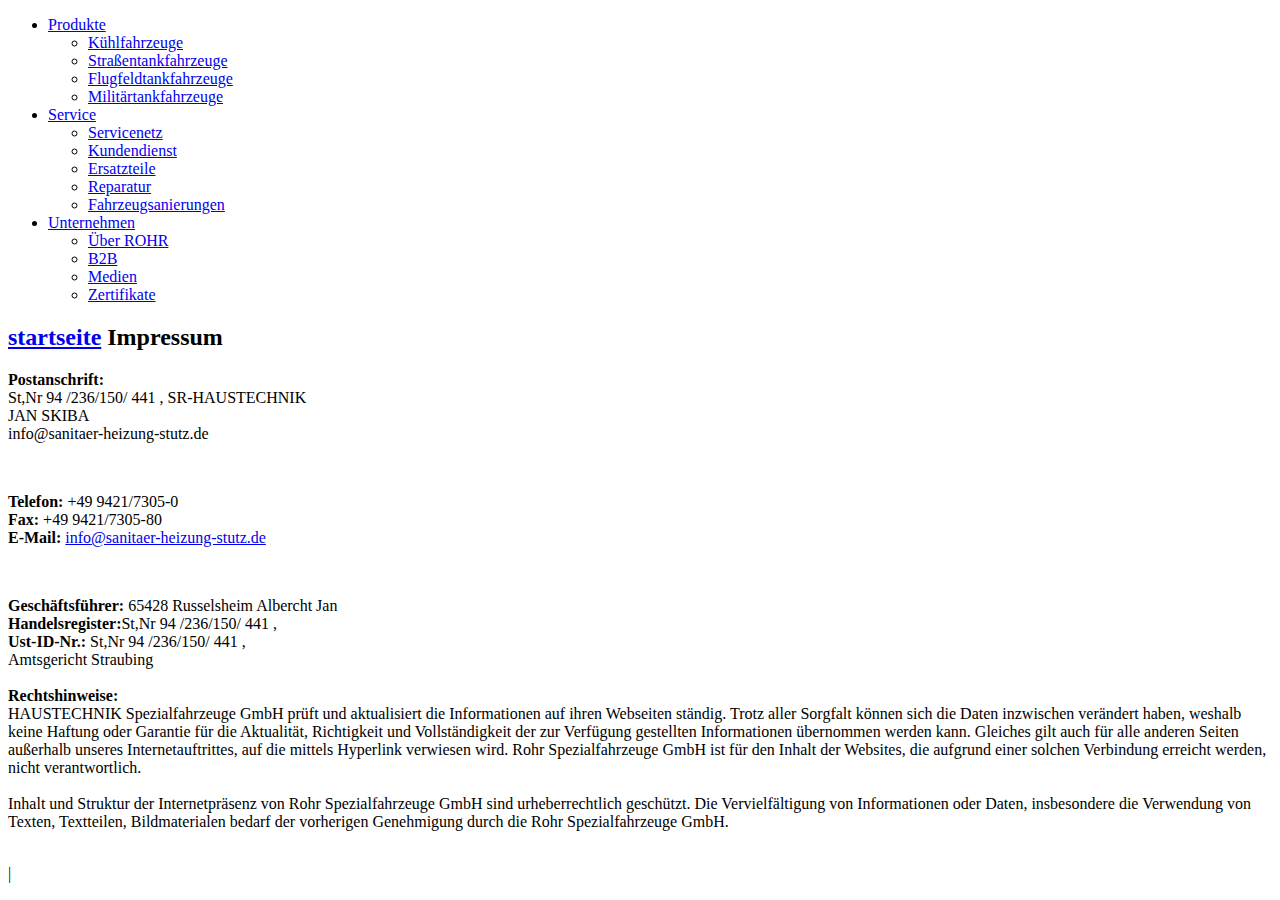
==== commit 02e94e80: "Update impressum.html" ====
--- a/impressum.html
+++ b/impressum.html
@@ -27,7 +27,7 @@
   <a href="index.html">startseite</a>
   
   Impressum</h2></div></div></div></div><div class="container slot-two-columns"><div class="row"><div class="col-xs-12 col-md-8">
-<a id="c8"></a><div class="content-text m-b-1"><div class="row"><div class="col-sm-12"><p class="bodytext"><strong>Postanschrift:</strong><br> St,Nr 94 /236/150/ 441 , SR-HAUSTECHNIK <br> JAN SKIBA<br> skiba-haustechnik@gmx,de</p><p class="bodytext">&nbsp;</p><p class="bodytext"><strong>Telefon:</strong> +49 9421/7305-0<br> <strong>Fax:</strong> +49 9421/7305-80<br> <strong>E-Mail:</strong> <a href="mailto:info@rohr-spezialfahrzeuge.com">skiba-haustechnik@gmx,de</a></p><p class="bodytext">&nbsp;</p><p class="bodytext"><strong>Geschäftsführer:</strong>  65428 Russelsheim Albercht Jan
+<a id="c8"></a><div class="content-text m-b-1"><div class="row"><div class="col-sm-12"><p class="bodytext"><strong>Postanschrift:</strong><br> St,Nr 94 /236/150/ 441 , SR-HAUSTECHNIK <br> JAN SKIBA<br> info@sanitaer-heizung-stutz.de</p><p class="bodytext">&nbsp;</p><p class="bodytext"><strong>Telefon:</strong> +49 9421/7305-0<br> <strong>Fax:</strong> +49 9421/7305-80<br> <strong>E-Mail:</strong> <a href="mailto:info@rohr-spezialfahrzeuge.com">info@sanitaer-heizung-stutz.de</a></p><p class="bodytext">&nbsp;</p><p class="bodytext"><strong>Geschäftsführer:</strong>  65428 Russelsheim Albercht Jan
   
   
   
@@ -113,4 +113,4 @@
           </style><div class="companion-1b6rwsq"></div></div></template></section></div><style id="consent-custom-styles">.cookiefirst-root {--banner-font-family: inherit !important;--banner-width: 100% !important;--banner-bg-color: rgba(255,255,255,1) !important;--banner-shadow: 10% !important;--banner-text-color: rgba(0,0,0,1) !important;--banner-outline-color: rgba(255,82,0,1) !important;--banner-accent-color: rgba(13,86,201,1) !important;--banner-text-on-accent-bg: #fff !important;--banner-border-radius:0 !important;--banner-widget-border-radius: 0 !important;--banner-btn-primary-text:rgba(255,255,255,1) !important;--banner-btn-primary-bg:rgba(13,86,201,1) !important;--banner-btn-primary-border-color:rgba(13,86,201,1) !important;--banner-btn-primary-border-radius:4px !important;--banner-btn-primary-hover-text:rgba(13,86,201,1) !important;--banner-btn-primary-hover-bg:rgba(0,0,0,0) !important;--banner-btn-primary-hover-border-color:rgba(13,86,201,1) !important;--banner-btn-primary-hover-border-radius:4px !important;--banner-btn-secondary-text:rgba(255,255,255,1) !important;--banner-btn-secondary-bg:rgba(13,86,201,1) !important;--banner-btn-secondary-border-color:rgba(13,86,201,1) !important;--banner-btn-secondary-border-radius:4px !important;--banner-btn-secondary-hover-text:rgba(13,86,201,1) !important;--banner-btn-secondary-hover-bg:rgba(0,0,0,0) !important;--banner-btn-secondary-hover-border-color:rgba(13,86,201,1) !important;--banner-btn-secondary-hover-border-radius:4px !important;}</style><div lang="de" dir="ltr" translate="yes" class="cookiefirst-root notranslate"><div class="cf2CeT cf2DrG"><div data-cookiefirst-widget="banner" dir="ltr" class="cf3E9g cf2tVG"><div class="cfAdwL cf2j7W"><div class="cf38KE cf2L3T cf3ItN"><div dir="ltr" class="cf3m5k cf1Uwx"><div data-cookiefirst-accent-color="true" class="intro-content__lang"></div><div data-cookiefirst-accent-color="true" class="cf1Z6W"><span class="cf2oC-"> | </span></div></div></div>
           
           
-          <div class="cfjXJz cf2L3T cfysV4 cf2mE1"></div></div> </div></div></body></html>+          <div class="cfjXJz cf2L3T cfysV4 cf2mE1"></div></div> </div></div></body></html>
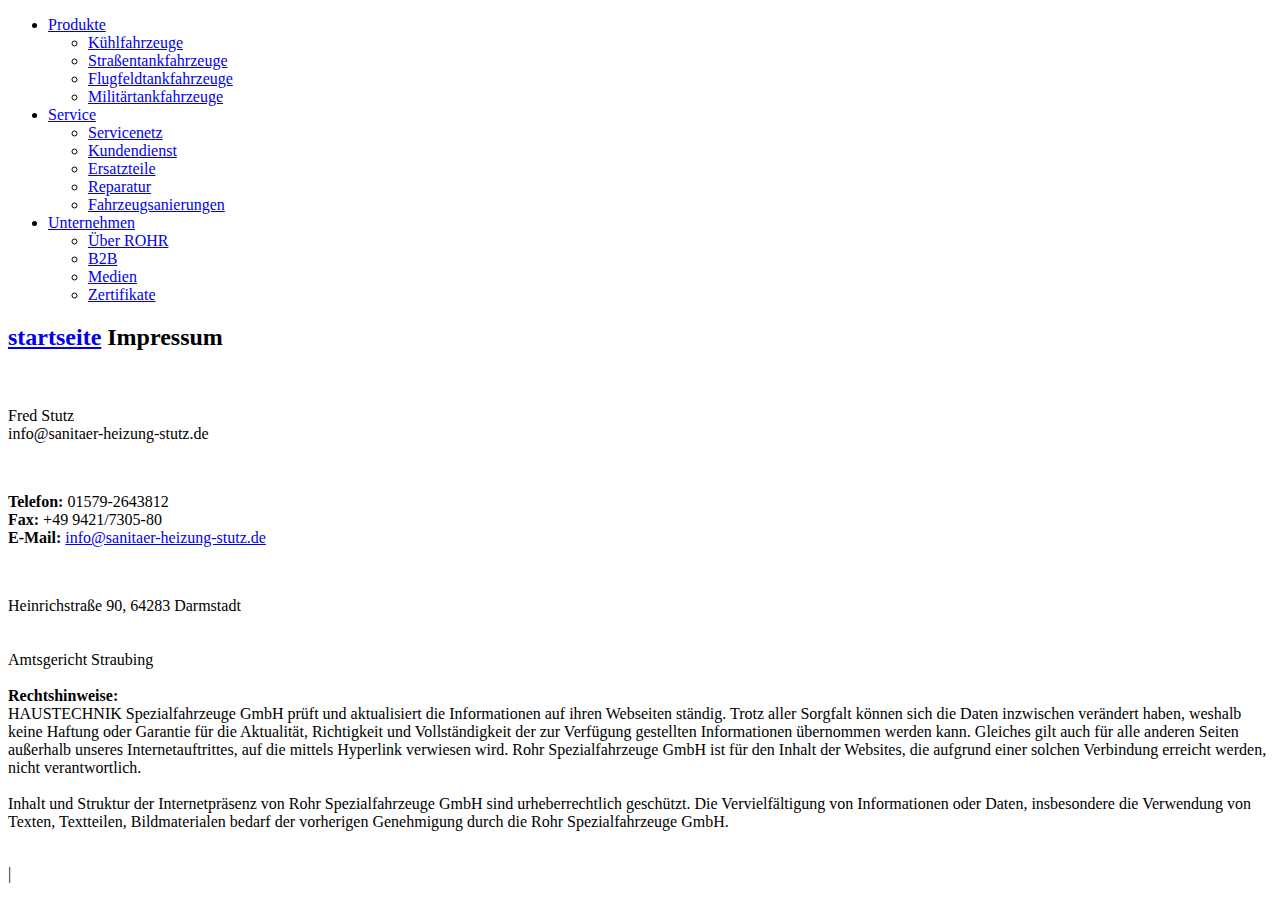
==== commit 1c9b36f6: "Update impressum.html" ====
--- a/impressum.html
+++ b/impressum.html
@@ -27,11 +27,11 @@
   <a href="index.html">startseite</a>
   
   Impressum</h2></div></div></div></div><div class="container slot-two-columns"><div class="row"><div class="col-xs-12 col-md-8">
-<a id="c8"></a><div class="content-text m-b-1"><div class="row"><div class="col-sm-12"><p class="bodytext"><strong>Postanschrift:</strong><br> St,Nr 94 /236/150/ 441 , SR-HAUSTECHNIK <br> JAN SKIBA<br> info@sanitaer-heizung-stutz.de</p><p class="bodytext">&nbsp;</p><p class="bodytext"><strong>Telefon:</strong> +49 9421/7305-0<br> <strong>Fax:</strong> +49 9421/7305-80<br> <strong>E-Mail:</strong> <a href="mailto:info@rohr-spezialfahrzeuge.com">info@sanitaer-heizung-stutz.de</a></p><p class="bodytext">&nbsp;</p><p class="bodytext"><strong>Geschäftsführer:</strong>  65428 Russelsheim Albercht Jan
+<a id="c8"></a><div class="content-text m-b-1"><div class="row"><div class="col-sm-12"><p class="bodytext"><strong></strong><br>  <br> Fred Stutz<br> info@sanitaer-heizung-stutz.de</p><p class="bodytext">&nbsp;</p><p class="bodytext"><strong>Telefon:</strong> 01579-2643812<br> <strong>Fax:</strong> +49 9421/7305-80<br> <strong>E-Mail:</strong> <a href="mailto:info@rohr-spezialfahrzeuge.com">info@sanitaer-heizung-stutz.de</a></p><p class="bodytext">&nbsp;</p><p class="bodytext"><strong></strong> Heinrichstraße 90, 64283 Darmstadt
   
   
   
-  <br> <strong>Handelsregister:</strong>St,Nr 94 /236/150/ 441 ,<br> <strong>Ust-ID-Nr.:</strong> St,Nr 94 /236/150/ 441 ,<br>  Amtsgericht Straubing<br> <br> <strong>Rechtshinweise:</strong><br> HAUSTECHNIK Spezialfahrzeuge GmbH prüft und aktualisiert die Informationen auf ihren Webseiten ständig. Trotz aller Sorgfalt können sich die Daten inzwischen verändert haben, weshalb keine Haftung oder Garantie für die Aktualität, Richtigkeit und Vollständigkeit der zur Verfügung gestellten Informationen übernommen werden kann. Gleiches gilt auch für alle anderen Seiten außerhalb unseres Internetauftrittes, auf die mittels Hyperlink verwiesen wird. Rohr Spezialfahrzeuge GmbH ist für den Inhalt der Websites, die aufgrund einer solchen Verbindung erreicht werden, nicht verantwortlich.<br> <br> Inhalt und Struktur der Internetpräsenz von Rohr Spezialfahrzeuge GmbH sind urheberrechtlich geschützt. Die Vervielfältigung von Informationen oder Daten, insbesondere die Verwendung von Texten, Textteilen, Bildmaterialen bedarf der vorherigen Genehmigung durch die Rohr Spezialfahrzeuge GmbH.<br> <br>   </p></div></div></div></div><div class="col-xs-12 col-md-4"></div></div></div></div></div>
+  <br> <strong></strong><br> <strong></strong> <br>  Amtsgericht Straubing<br> <br> <strong>Rechtshinweise:</strong><br> HAUSTECHNIK Spezialfahrzeuge GmbH prüft und aktualisiert die Informationen auf ihren Webseiten ständig. Trotz aller Sorgfalt können sich die Daten inzwischen verändert haben, weshalb keine Haftung oder Garantie für die Aktualität, Richtigkeit und Vollständigkeit der zur Verfügung gestellten Informationen übernommen werden kann. Gleiches gilt auch für alle anderen Seiten außerhalb unseres Internetauftrittes, auf die mittels Hyperlink verwiesen wird. Rohr Spezialfahrzeuge GmbH ist für den Inhalt der Websites, die aufgrund einer solchen Verbindung erreicht werden, nicht verantwortlich.<br> <br> Inhalt und Struktur der Internetpräsenz von Rohr Spezialfahrzeuge GmbH sind urheberrechtlich geschützt. Die Vervielfältigung von Informationen oder Daten, insbesondere die Verwendung von Texten, Textteilen, Bildmaterialen bedarf der vorherigen Genehmigung durch die Rohr Spezialfahrzeuge GmbH.<br> <br>   </p></div></div></div></div><div class="col-xs-12 col-md-4"></div></div></div></div></div>
   <script>var t3 = {
   id: 5,
   type: 0,
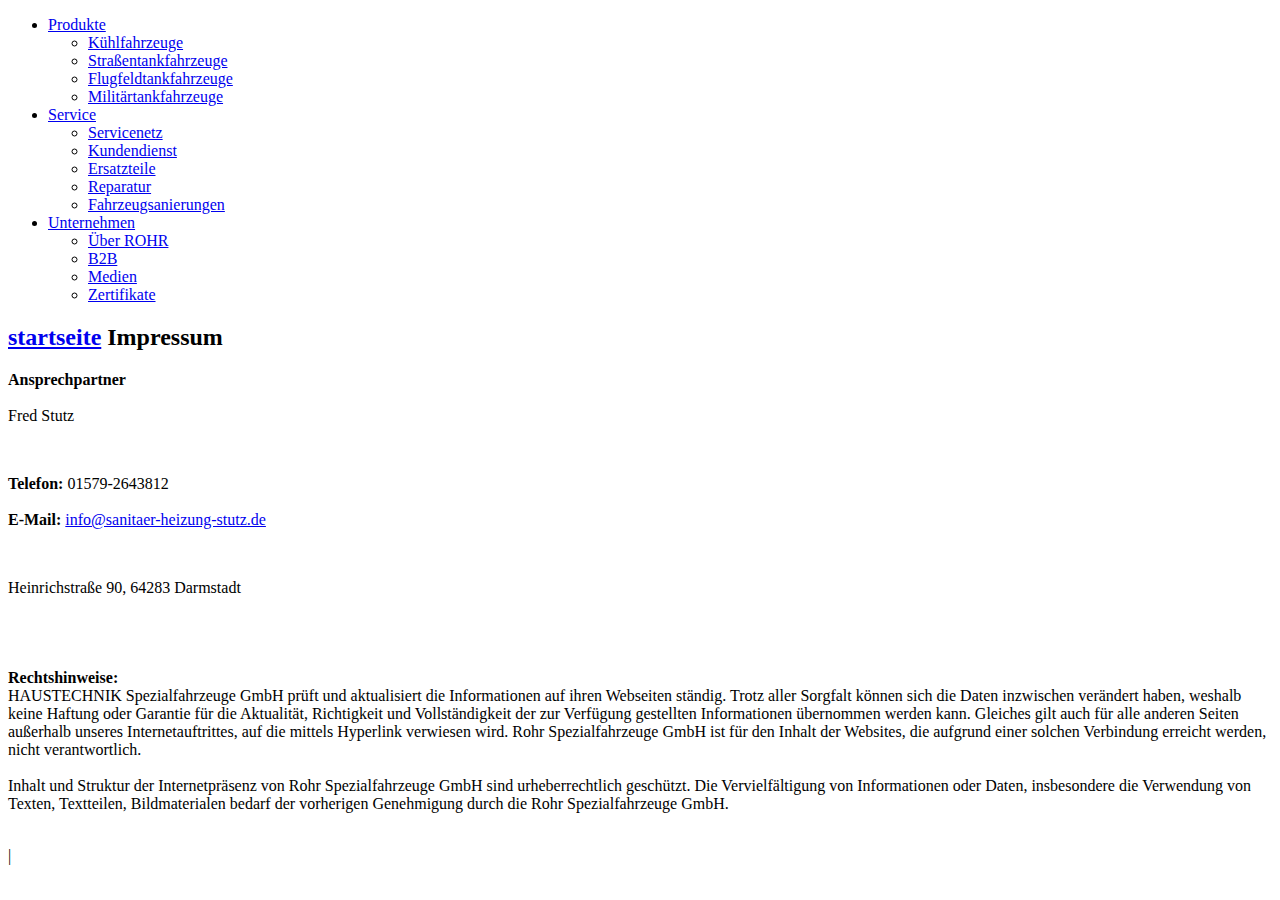
==== commit 7d28251c: "Update impressum.html" ====
--- a/impressum.html
+++ b/impressum.html
@@ -27,11 +27,11 @@
   <a href="index.html">startseite</a>
   
   Impressum</h2></div></div></div></div><div class="container slot-two-columns"><div class="row"><div class="col-xs-12 col-md-8">
-<a id="c8"></a><div class="content-text m-b-1"><div class="row"><div class="col-sm-12"><p class="bodytext"><strong></strong><br>  <br> Fred Stutz<br> info@sanitaer-heizung-stutz.de</p><p class="bodytext">&nbsp;</p><p class="bodytext"><strong>Telefon:</strong> 01579-2643812<br> <strong>Fax:</strong> +49 9421/7305-80<br> <strong>E-Mail:</strong> <a href="mailto:info@rohr-spezialfahrzeuge.com">info@sanitaer-heizung-stutz.de</a></p><p class="bodytext">&nbsp;</p><p class="bodytext"><strong></strong> Heinrichstraße 90, 64283 Darmstadt
+<a id="c8"></a><div class="content-text m-b-1"><div class="row"><div class="col-sm-12"><p class="bodytext"><strong>Ansprechpartner</strong><br>  <br> Fred Stutz<br> </p><p class="bodytext">&nbsp;</p><p class="bodytext"><strong>Telefon:</strong> 01579-2643812<br> <strong></strong> <br> <strong>E-Mail:</strong> <a href="mailto:info@rohr-spezialfahrzeuge.com">info@sanitaer-heizung-stutz.de</a></p><p class="bodytext">&nbsp;</p><p class="bodytext"><strong></strong> Heinrichstraße 90, 64283 Darmstadt
   
   
   
-  <br> <strong></strong><br> <strong></strong> <br>  Amtsgericht Straubing<br> <br> <strong>Rechtshinweise:</strong><br> HAUSTECHNIK Spezialfahrzeuge GmbH prüft und aktualisiert die Informationen auf ihren Webseiten ständig. Trotz aller Sorgfalt können sich die Daten inzwischen verändert haben, weshalb keine Haftung oder Garantie für die Aktualität, Richtigkeit und Vollständigkeit der zur Verfügung gestellten Informationen übernommen werden kann. Gleiches gilt auch für alle anderen Seiten außerhalb unseres Internetauftrittes, auf die mittels Hyperlink verwiesen wird. Rohr Spezialfahrzeuge GmbH ist für den Inhalt der Websites, die aufgrund einer solchen Verbindung erreicht werden, nicht verantwortlich.<br> <br> Inhalt und Struktur der Internetpräsenz von Rohr Spezialfahrzeuge GmbH sind urheberrechtlich geschützt. Die Vervielfältigung von Informationen oder Daten, insbesondere die Verwendung von Texten, Textteilen, Bildmaterialen bedarf der vorherigen Genehmigung durch die Rohr Spezialfahrzeuge GmbH.<br> <br>   </p></div></div></div></div><div class="col-xs-12 col-md-4"></div></div></div></div></div>
+  <br> <strong></strong><br> <strong></strong> <br>  <br> <br> <strong>Rechtshinweise:</strong><br> HAUSTECHNIK Spezialfahrzeuge GmbH prüft und aktualisiert die Informationen auf ihren Webseiten ständig. Trotz aller Sorgfalt können sich die Daten inzwischen verändert haben, weshalb keine Haftung oder Garantie für die Aktualität, Richtigkeit und Vollständigkeit der zur Verfügung gestellten Informationen übernommen werden kann. Gleiches gilt auch für alle anderen Seiten außerhalb unseres Internetauftrittes, auf die mittels Hyperlink verwiesen wird. Rohr Spezialfahrzeuge GmbH ist für den Inhalt der Websites, die aufgrund einer solchen Verbindung erreicht werden, nicht verantwortlich.<br> <br> Inhalt und Struktur der Internetpräsenz von Rohr Spezialfahrzeuge GmbH sind urheberrechtlich geschützt. Die Vervielfältigung von Informationen oder Daten, insbesondere die Verwendung von Texten, Textteilen, Bildmaterialen bedarf der vorherigen Genehmigung durch die Rohr Spezialfahrzeuge GmbH.<br> <br>   </p></div></div></div></div><div class="col-xs-12 col-md-4"></div></div></div></div></div>
   <script>var t3 = {
   id: 5,
   type: 0,
